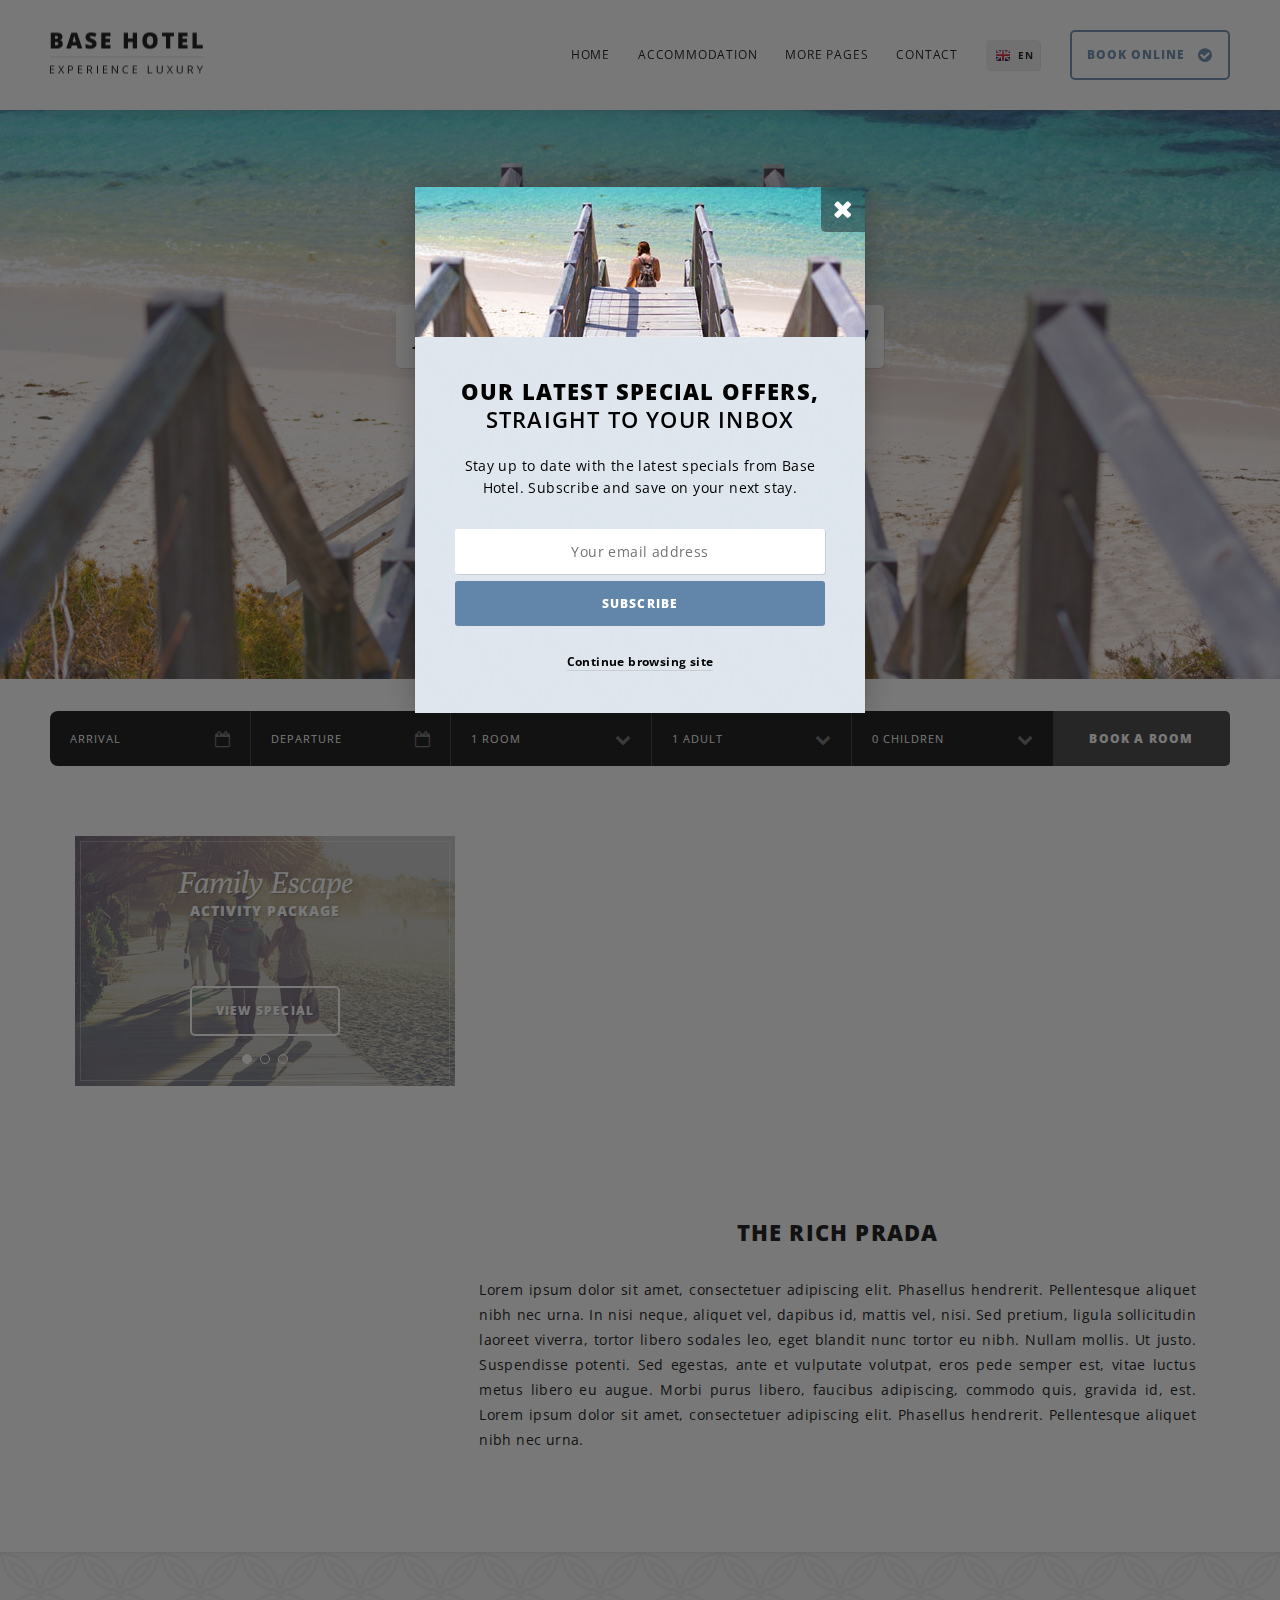
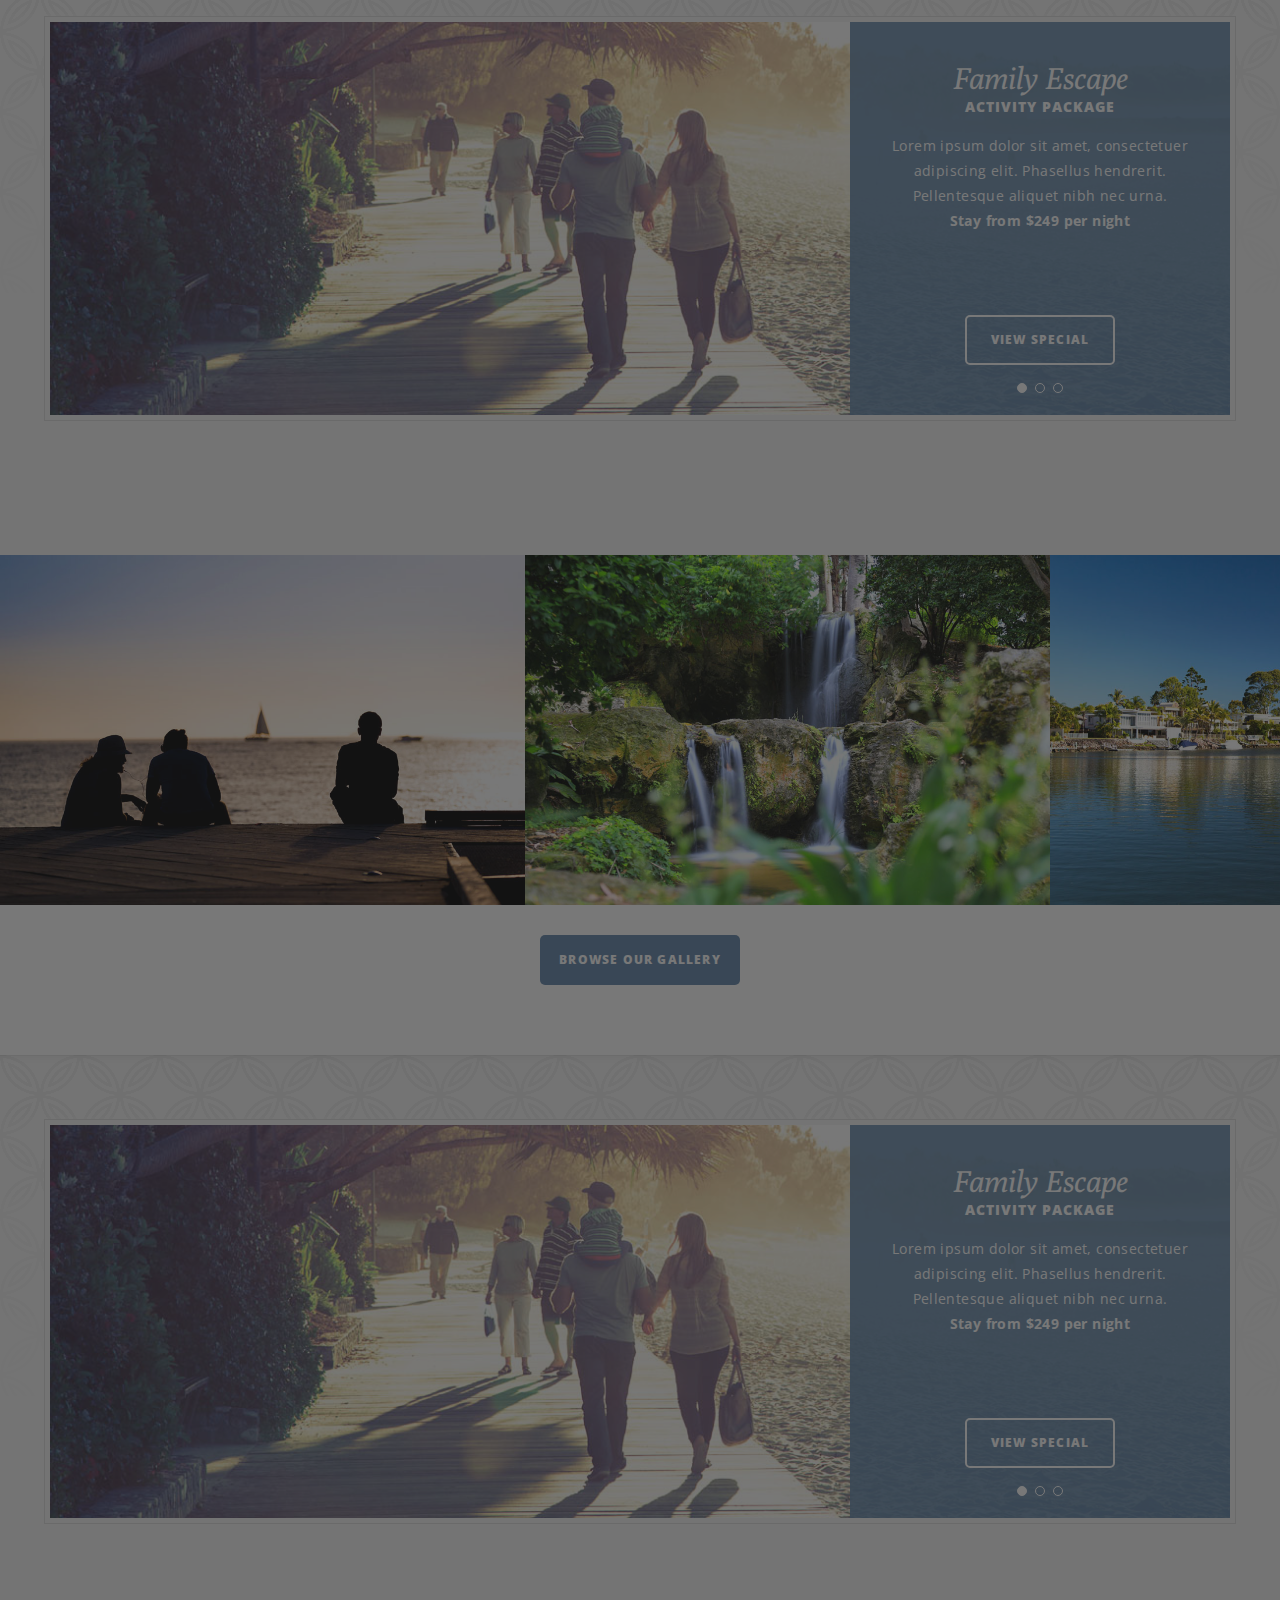
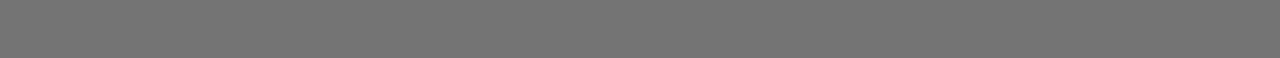
==== index.html @ bb02d892 "template landing page richprada" ====
<!DOCTYPE HTML>
<!-- Base Hotel: HTML Template by Klaye Morrison (http://klayemorrison.com) -->
<html>

<!-- Mirrored from klayemorrison.com/themes/base/ by HTTrack Website Copier/3.x [XR&CO'2014], Thu, 25 Jan 2018 03:05:11 GMT -->
<head>
<meta charset="utf-8">
<meta name="viewport" content="width=device-width, initial-scale=1">
<title>Base Hotel - Experience Luxury - HTML Website Template</title>
<link rel="stylesheet" href="system/css/global.css">
<link class="colour" rel="stylesheet" href="system/css/colour-blue.css">
<link class="pattern" rel="stylesheet" href="system/css/pattern-china.css">
<link class="layout" rel="stylesheet" href="system/css/layout-full.css">
<link class="background" rel="stylesheet" href="system/css/backgrounds.css">
<link rel="stylesheet" href="maxcdn.bootstrapcdn.com/font-awesome/4.3.0/css/font-awesome.min.css">
<script src="system/js/plugins.js"></script>
<script src="system/js/global.js"></script>
<link rel="stylesheet" href="preview/css/styler.css">
<script src="preview/js/styler.js"></script>

<!-- Tambahan -->
<link rel="stylesheet" href="system/css/tambahan.css">
<script src="system/js/tambahan.js"></script>
<!-- <script>
(function(i,s,o,g,r,a,m){i['GoogleAnalyticsObject']=r;i[r]=i[r]||function(){
(i[r].q=i[r].q||[]).push(arguments)},i[r].l=1*new Date();a=s.createElement(o),
m=s.getElementsByTagName(o)[0];a.async=1;a.src=g;m.parentNode.insertBefore(a,m)
})(window,document,'script','../../../www.google-analytics.com/analytics.js','ga');
ga('create', 'UA-60258890-1', 'auto');
ga('send', 'pageview');
</script> -->
<link rel="shortcut icon" href="http://klayemorrison.com/system/images/favicon.ico" />
<!-- <link rel="canonical" href="index.html" />
 --></head>
<body class="fullwidth">
<!-- Navigation | START -->
<div id="nav">
    <div class="centre">
        <a href="index-2.html" class="logo"><img alt="" src="system/images/logo.png" /></a>
        <nav>
            <ul>
            	<li class="mobile"><a href="contact.html" class="navbook">Book Online</a></li>
                <li><a href="index-2.html">Home</a>
                	<ul>
                    	<li><a href="index-2.html">Home 1 &nbsp;(Default)</a></li>
                        <li><a href="index2.html">Home 2 &nbsp;(Full Screen)</a></li>
                        <li><a href="index3.html">Home 3 &nbsp;(Colourful)</a></li>
                        <li><a href="single.html">Single Page</a></li>
                    </ul>
                </li>
                <li><a href="accommodation.html">Accommodation</a>
                	<ul>
                    	<li><a href="accommodation.html">Accommodation List 1</a></li>
                        <li><a href="accommodation2.html">Accommodation List 2</a></li>
                        <li><a href="room.html">Room Detail 1</a></li>
                        <li><a href="room2.html">Room Detail 2</a></li>
                    </ul>
                </li>
                <li><a href="about.html">More Pages</a>
                	<ul>
                    	<li><a href="about.html">About Hotel</a></li>
                        <li><a href="restaurant.html">Restaurant</a></li>
                        <li><a href="specials.html">Special Offers</a></li>
                        <li><a href="gallery.html">Photo Gallery</a></li>
                        <li><a href="location.html">Location</a></li>
                        <li><a href="blog.html">Our Blog <i class="fa fa-chevron-right"></i></a>
                        	<ul>
                                <li><a href="blog.html">Blog Overview</a></li>
                                <li><a href="blog-post.html">Blog Post</a></li>
                            </ul>
                        </li>
                        <li><a href="guest-book.html">Guest Book</a></li>
                        <li><a href="faqs.html">FAQs</a></li>
                        <li><a class="promopopup">Promo Popup</a></li>
                    </ul>
                </li>
                <li><a href="contact.html">Contact</a></li>
            </ul>
            <a id="pull"><i class="fa fa-bars"></i></a>
        </nav>
        <!-- Languages | START -->
        <div id="language">
        	<ul>
            	<li class="en"><a>EN</a></li>
                <li class="cn"><a href="#">CN</a></li>
                <li class="fr"><a href="#">FR</a></li>
                <li class="de"><a href="#">DE</a></li>
                <li class="it"><a href="#">IT</a></li>
            </ul>
        </div>
        <!-- Languages | END -->
        <a href="contact.html" class="book"><span data-hover="Book Online">Book Online</span> <i class="fa fa-check-circle"></i></a>
        <div class="shadow"></div>
    </div>
</div>
<!-- Navigation | END -->
<div id="container">
	<!-- Header | START -->
	<header>
    	<!-- Featured Slider | START -->
        <div id="featured">
        	<div class="slider">
            	<div class="item">
                    <div class="details">
                        <div class="title"><span>Absolute Waterfront Luxury</span></div>
                        <div class="buttoncontainer"><a href="about.html" class="button"><span data-hover="Explore The Hotel">Explore The Hotel</span></a></div>
                    </div>
                    <img alt="" src="preview/images/hero-location.jpg" width="1800" height="800" />
                </div>
            	<div class="item">
                    <div class="details">
                        <div class="title"><span>Modern Rooms & Spacious Suites</span></div>
                        <div class="buttoncontainer"><a href="accommodation.html" class="button"><span data-hover="See Accommodation">See Accommodation</span></a></div>
                    </div>
                    <img alt="" src="preview/images/hero-accommodation.jpg" width="1800" height="800" />
                </div>
                <div class="item">
                    <div class="details">
                        <div class="title"><span>A Gourmet Dining Experience</span></div>
                        <div class="buttoncontainer"><a href="restaurant.html" class="button"><span data-hover="Read The Menu">Read The Menu</span></a></div>
                    </div>
                    <img alt="" src="preview/images/hero-restaurant.jpg" width="1800" height="800" />
                </div>
            </div>
            <div class="centre">
            	<div class="nav">
                    <a class="prev"><i class="fa fa-chevron-left"></i></a>
                    <a class="next"><i class="fa fa-chevron-right"></i></a>
                </div>
            </div>
        </div>
        <!-- Featured Slider | END -->
        <!-- Check Rates Banner | START -->
        <div id="check" class="check2">
        	<div class="centre">
            	<form action="http://klayemorrison.com/themes/base/contact.php" method="post">
                	<div class="field calendar"><input name="arrival" type="text" placeholder="Arrival" id="arrival" readonly /><i class="fa fa-calendar-o"></i></div>
                    <div class="field calendar"><input name="departure" type="text" placeholder="Departure" id="departure" readonly /><i class="fa fa-calendar-o"></i></div>
                    <div class="field select">
                        <select name="rooms">
                            <option value="1 Room">1 Room</option>
                            <option value="2 Rooms">2 Rooms</option>
                            <option value="3 Rooms">3 Rooms</option>
                        </select>
                        <i class="fa fa-chevron-down"></i>
                    </div>
                    <div class="field select">
                        <select name="adults">
                            <option value="1 Adult">1 Adult</option>
                            <option value="2 Adults">2 Adults</option>
                            <option value="3 Adults">3 Adults</option>
                            <option value="4 Adults">4 Adults</option>
                            <option value="5 Adults">5 Adults</option>
                        </select>
                        <i class="fa fa-chevron-down"></i>
                    </div>
                    <div class="field select">
                        <select name="children">
                        	<option value="0 Children">0 Children</option>
                            <option value="1 Child">1 Child</option>
                            <option value="2 Children">2 Children</option>
                            <option value="3 Children">3 Children</option>
                            <option value="4 Children">4 Children</option>
                        </select>
                        <i class="fa fa-chevron-down"></i>
                    </div>
                    <button><span data-hover="Book a Room">Book a Room</span></button>
                </form>
            </div>
        </div>
        <!-- Check Rates Banner | END -->
    </header>
    <!-- Header | END -->
    <!-- Content | START -->
    <main>
      <div class="centre col col-1">
        <aside>
          <div id="specials" class="list">
            <div class="slider">

              <div class="item">
                <img alt="" src="preview/images/special-dine-380.jpg" width="380" height="250" />
                <div class="details">
                  <a href="specials.html">
                    <div class="title">Family Escape<br />
                      <span>Activity Package</span></div>
                      <p>Lorem ipsum dolor sit amet, consectetuer adipiscing elit. Phasellus hendrerit. Pellentesque aliquet nibh nec urna.<br />
                        <strong>Stay from $249 per night</strong></p>
                        <div class="button"><span data-hover="View Special">View Special</span></div>
                      </a>
                    </div>
                  </div>


                  <div class="item">
                    <img alt="" src="preview/images/special-spa-380.jpg" width="380" height="250" />
                    <div class="details">
                      <a href="specials.html">
                        <div class="title">Rustic Charm<br />
                          <span>Restaurant Package</span></div>
                          <p>Lorem ipsum dolor sit amet, consectetuer adipiscing elit. Phasellus hendrerit. Pellentesque aliquet nibh nec urna.<br />
                            <strong>Stay from $249 per night</strong></p>
                            <div class="button"><span data-hover="View Special">View Special</span></div>
                          </a>
                        </div>
                      </div>

                    </div>
                    <div class="nav"></div>
                  </div>
                </aside>
              </div>

              <div class="centre col col-2">
                <h1><strong>THE RICH PRADA</strong></h1>
                <p style="text-align:justify;">Lorem ipsum dolor sit amet, consectetuer adipiscing elit. Phasellus hendrerit. Pellentesque aliquet nibh nec urna. In nisi neque, aliquet vel, dapibus id, mattis vel, nisi. Sed pretium, ligula sollicitudin laoreet viverra, tortor libero sodales leo, eget blandit nunc tortor eu nibh. Nullam mollis. Ut justo. Suspendisse potenti. Sed egestas, ante et vulputate volutpat, eros pede semper est, vitae luctus metus libero eu augue. Morbi purus libero, faucibus adipiscing, commodo quis, gravida id, est. Lorem ipsum dolor sit amet, consectetuer adipiscing elit. Phasellus hendrerit. Pellentesque aliquet nibh nec urna.</p>
              </div>

            </main>
            <div class="clearfix"></div>

            <div id="extras">
            	<div class="centre">
                    <div id="specials" class="list">
                        <div class="back">
                            <div class="slider">

                            	<div class="item">
                                	<img alt="" src="preview/images/special-dine-1200.jpg" width="1200" height="400" />
                                    <div class="details">
                                        <a href="specials.html">
                                            <div class="title">Family Escape<br />
                                            <span>Activity Package</span></div>
                                            <p>Lorem ipsum dolor sit amet, consectetuer adipiscing elit. Phasellus hendrerit. Pellentesque aliquet nibh nec urna.<br />
                                            <strong>Stay from $249 per night</strong></p>
                                            <div class="button"><span data-hover="View Special">View Special</span></div>
                                        </a>
                                    </div>
                                </div>

                            	<div class="item">
                                	<img alt="" src="preview/images/special-dine-12001.jpg" width="1200" height="400" />
                                    <div class="details">
                                        <a href="specials.html">
                                            <div class="title">Family Escapes<br />
                                            <span>Activity Package</span></div>
                                            <p>Lorem ipsum dolor sit amet, consectetuer adipiscing elit. Phasellus hendrerit. Pellentesque aliquet nibh nec urna.<br />
                                            <strong>Stay from $249 per night</strong></p>
                                            <div class="button"><span data-hover="View Special">View Special</span></div>
                                        </a>
                                    </div>
                                </div>

                                <div class="item">
                                	<img alt="" src="preview/images/special-spa-1200.jpg" width="1200" height="400" />
                                    <div class="details">
                                        <a href="specials.html">
                                            <div class="title">Rustic Charm<br />
                                            <span>Restaurant Package</span></div>
                                            <p>Lorem ipsum dolor sit amet, consectetuer adipiscing elit. Phasellus hendrerit. Pellentesque aliquet nibh nec urna.<br />
                                            <strong>Stay from $249 per night</strong></p>
                                            <div class="button"><span data-hover="View Special">View Special</span></div>
                                        </a>
                                    </div>
                                </div>

                            </div>
                        </div>
                        <div class="nav"></div>
                    </div>
                </div>
            </div>
    <!-- Content | END -->
    <!-- Gallery Slider | START -->
    <div id="galleryslider">
    	<div class="slidecontainer">
            <div class="slider"></div>
            <div class="centre">
                <div class="nav">
                    <a class="prev"><i class="fa fa-chevron-left"></i></a>
                    <a class="next"><i class="fa fa-chevron-right"></i></a>
                </div>
            </div>
        </div>
        <a href="gallery.html" class="button"><span data-hover="Browse Our Gallery">Browse Our Gallery</span></a>
    </div>
    <!-- Gallery Slider | END -->
    <!-- Sitewide Extras | START -->
    <div id="extras">
    	<div class="centre ">
            <!-- List Items (Specials Slider) | START -->
            <div id="specials" class="list">
                <div class="back">
                    <div class="slider">
                    	<div class="item">
                        	<img alt="" src="preview/images/special-dine-1200.jpg" width="1200" height="400" />
                            <div class="details">
                                <a href="specials.html">
                                    <div class="title">Family Escape<br />
                                    <span>Activity Package</span></div>
                                    <p>Lorem ipsum dolor sit amet, consectetuer adipiscing elit. Phasellus hendrerit. Pellentesque aliquet nibh nec urna.<br />
                                    <strong>Stay from $249 per night</strong></p>
                                    <div class="button"><span data-hover="View Special">View Special</span></div>
                                </a>
                            </div>
                        </div>
                        <div class="item">
                        	<img alt="" src="preview/images/special-spa-1200.jpg" width="1200" height="400" />
                            <div class="details">
                                <a href="specials.html">
                                    <div class="title">Rustic Charm<br />
                                    <span>Restaurant Package</span></div>
                                    <p>Lorem ipsum dolor sit amet, consectetuer adipiscing elit. Phasellus hendrerit. Pellentesque aliquet nibh nec urna.<br />
                                    <strong>Stay from $249 per night</strong></p>
                                    <div class="button"><span data-hover="View Special">View Special</span></div>
                                </a>
                            </div>
                        </div>
                        <div class="item">
                        	<img alt="" src="preview/images/special-spa-1200.jpg" width="1200" height="400" />
                            <div class="details">
                                <a href="specials.html">
                                    <div class="title">Rustic Charm<br />
                                    <span>Restaurant Package</span></div>
                                    <p>Lorem ipsum dolor sit amet, consectetuer adipiscing elit. Phasellus hendrerit. Pellentesque aliquet nibh nec urna.<br />
                                    <strong>Stay from $249 per night</strong></p>
                                    <div class="button"><span data-hover="View Special">View Special</span></div>
                                </a>
                            </div>
                        </div>
                    </div>
                </div>
                <div class="nav"></div>
            </div>
            <!-- List Items (Specials Slider) | END -->
        </div>
    </div>
    <!-- Sitewide Extras | END -->
</div>

<!-- Promo Popup | START -->
<div id="pop">
	<img alt="" src="preview/images/popup.jpg" width="400" height="150" />
    <div class="container">
        <p class="title"><strong>Our latest special offers,</strong><br />
        straight to your inbox</p>
        <p>Stay up to date with the latest specials from Base Hotel. Subscribe and save on your next stay.</p>
        <form>
            <input name="email" type="text" placeholder="Your email address" />
            <button><span data-hover="Subscribe">Subscribe</span></button>
        </form>
        <p class="close closepop"><a>Continue browsing site</a></p>
        <i class="fa fa-close closepop"></i>
    </div>
</div>
<!-- Promo Popup | END -->

</body>

<!-- Mirrored from klayemorrison.com/themes/base/ by HTTrack Website Copier/3.x [XR&CO'2014], Thu, 25 Jan 2018 03:06:02 GMT -->
</html>
---- system/css/global.css ----
/*
Base Hotel: HTML Template by Klaye Morrison (http://klayemorrison.com)

- If you prefer multiple line CSS, no worries - just use a formatter like http://cssbeautify.com.
- Hover states are declared with '.hover' - Only non-touch browsers have the '.hover' class applied, so touch devices don't apply hover states.
- Colours, patterns, layouts and backgrounds are declared in separate style sheets. Please read the documentation for help.

[Style Index]

1.0 ----- Navigation
	1.1 - Drop Downs
	1.2 - Languages
	1.3 - Book Button
	1.4 - Fixed Navigation
2.0 ----- Global Styling & Interface
	2.1 - Header
	2.2 - Slideshow
	2.3 - Buttons
	2.4 - List Items (Rooms & Specials)
	2.5 - Check Rates Banner
	2.6 - Select Boxes
	2.7 - Date Picker
3.0 ----- Content
	3.1 - USP Boxes
	3.2 - Feature List
	3.3 - Pagination
4.0 ----- Home
	4.1 - Featured Slider
	4.2 - Home 2
	4.3 - Home 3
	4.4 - Gallery Slider
5.0 ----- Accommodation
	5.1 - List Items (Rooms)
	5.2 - Video
	5.3 - Room Detail
6.0 ----- Specials
	6.1 - List Items (Specials Slider)
	6.2 - Specials Page
7.0 ----- About Hotel
	7.1 - Stats
	7.2 - Instagram
8.0 ----- Location
9.0 ----- Restaurant Menu
10.0 ----- Photo Gallery
	10.1 - Colorbox
11.0 ----- Blog
	11.1 - Post List
	11.2 - Comments
	11.3 - Sidebar
12.0 ----- Guest Book
	12.1 - Testimonials
	12.2 - Testimonials Cover
13.0 ----- FAQs
14.0 ----- Contact
15.0 ----- Sitemap
16.0 ----- Sidebar
	16.1 - Reservations Form
	16.2 - Search
	16.3 - List Items (Specials Slider)
17.0 ----- Sitewide Extras
	17.1 - Footer Testimonials
	17.2 - Recent Blog Posts
18.0 ----- Promo Popup
19.0 ----- Footer
	19.1 - Subscribe / Social
	19.2 - Contact Details
	19.3 - Footer Links
20.0 ----- Single Page
21.0 ----- Transitions
22.0 ----- Responsive

*/

@import url(http://fonts.googleapis.com/css?family=Open+Sans:400,400italic,600,700,800|Poly:400,400italic);

* { margin:0; padding:0; text-decoration:none; list-style:none; outline:none; }
html, body { width:100%; height:100%; }
#container { padding-top:110px; position:relative; background:#FFF; }
.centre { max-width:1200px; margin:auto; padding:0 50px; position:relative; }
a img { border:none; }

/******************** 1.0 - Navigation ********************/

#nav { width:100%; height:110px; position:fixed; background:#FFF; box-shadow:0 0 1px rgba(0,0,0,.2),0 0 15px rgba(0,0,0,.15); z-index:100; -webkit-transform:translateZ(0); }
#nav .centre { height:100%; }
#nav .logo { position:absolute; top:50%; left:50px; transform:translate(0,-50%); -webkit-transform:translate(0,-50%); -ms-transform:translate(0,-50%); }
#nav nav { position:absolute; top:50%; right:308px; margin-top:-20px; }
#nav nav li { float:left; position:relative; }
#nav nav li.mobile { display:none; }
#nav nav li a { height:40px; padding:0 14px; font:12px/40px 'Open Sans', sans-serif; color:#000; letter-spacing:.8px; text-transform:uppercase; display:block; position:relative; }
#nav nav li a:after { content:""; width:calc(100% - 24px); height:2px; position:absolute; bottom:7px; left:12px; }
#nav nav li.active a { font-weight:800; opacity:1; }
#pull { width:25px; font-size:25px; position:absolute; top:7px; right:236px; display:none; cursor:pointer; }
.hover #nav .logo:hover { opacity:.5; }
.hover #nav nav li:hover a:after { background:rgba(0,0,0,.1); }

/* 1.1 - Drop Downs */

#nav nav li ul { position:absolute; border-radius:5px; box-shadow:1px 1px 0 rgba(0,0,0,.1); display:none; }
#nav nav li ul li { float:none; }
#nav nav li ul li a { min-width:150px; height:44px; padding:0 14px; font-size:12px; line-height:44px; color:#FFF; font-weight:600 !important; white-space:nowrap; text-transform:none; background:#555; border-bottom:1px solid #424242; cursor:pointer; }
#nav nav li ul li a i { font-size:11px; position:absolute; top:50%; right:12px; margin-top:-5px; color:rgba(255,255,255,.2); }
#nav nav li ul li:last-of-type a { border:none; }
#nav nav li ul li a:after { display:none; }
#nav nav li ul li ul { top:0; left:100%; }
#nav nav li ul li ul li a { background:#484848; border-bottom:1px solid #383838 !important; }
#nav nav li ul li ul li:last-of-type a { border:none !important; }
#nav nav li ul li.active a, .hover #nav nav li ul li:hover a { background:#484848; }
#nav nav li ul li ul li.active a { background:#404040 !important; }
.hover #nav nav li ul li ul li a:hover { background:#404040; }

/* 1.2 - Languages */

#language { max-height:30px; margin-top:-15px; position:absolute; top:50%; right:240px; border-radius:4px; box-shadow:1px 1px 0 rgba(0,0,0,.12); overflow:hidden; }
#language li a { width:22px; height:20px; padding:10px 0 0 32px; font:bold 10px/10px 'Open Sans', sans-serif; color:#000; letter-spacing:1px; display:block; background:#EEE; border-top:1px solid #D5D5D5; }
#language li:first-child a { background:#EEE !important; border:none; box-shadow:1px 1px 0 rgba(0,0,0,.12); cursor:default; }
#language li a:before { content:""; width:14px; height:11px; position:absolute; left:10px; }
#language li.en a:before { background:url(../images/flag-en.png); }
#language li.cn a:before { background:url(../images/flag-cn.png); }
#language li.fr a:before { background:url(../images/flag-fr.png); }
#language li.de a:before { background:url(../images/flag-de.png); }
#language li.it a:before { background:url(../images/flag-it.png); }
#language.langdrop { max-height:200px !important; }
#language:hover { max-height:200px; }
.hover #language li a:hover { background:#DDD; }

/* 1.3 - Book Button */

#nav .book { width:160px; height:50px; font:800 12px/46px 'Open Sans', sans-serif; letter-spacing:1px; text-transform:uppercase; display:block; border-radius:5px; box-sizing:border-box; position:absolute; top:50%; right:50px; margin-top:-25px; overflow:hidden; border:2px solid }
#nav .book span { width:100%; text-indent:15px; position:relative; display:inline-block; }
#nav .book span:before { color:#FFF; position:absolute; left:0; top:100%; content:attr(data-hover); }
#nav .book i { font-size:16px; position:absolute; top:15px; right:15px; }
.hover #nav .book:hover span { transform:translateY(-100%); -webkit-transform:translateY(-100%); -ms-transform:translateY(-100%); }
.hover #nav .book:hover i { color:#FFF; }

/* 1.4 - Fixed Navigation */

#container.scroll { padding-top:80px; }
#nav.scroll { height:80px; }

/******************** 2.0 - Global Styling & Interface ********************/

.ui-tooltip { height:30px; padding:0 10px; font:bold 12px/30px 'Open Sans'; color:#333; letter-spacing:.2px; box-shadow:1px 1px 0 rgba(0,0,0,.15); background:#FFF; position:absolute; z-index:999999; border-radius:4px; }

/* 2.1 - Header */

#header { width:100%; background:url(../images/header.jpg) top center; background-size:100%; position:relative; }
#header:before { content:""; width:100%; height:100%; position:absolute; top:0; opacity:.9; }
#header .h1 { width:100%; padding:57px 0 122px; text-align:center; position:relative; }
#header h1 { font:italic 40px/45px 'Poly', georgia; color:#FFF; display:inline-block; }
#header .h1 span { padding:0 50px 7px; display:block; }
#header .h1 .tagline { padding:10px 50px 0; font:800 12px/18px 'Open Sans', sans-serif; letter-spacing:1.5px; text-transform:uppercase; border-top:1px solid rgba(255,255,255,.25); }

/* 2.2 - Slideshow */

#slideshow { margin:0 0 62px; position:relative; }
#slideshow:before { content:""; width:calc(100% + 10px); height:calc(100% + 10px); background:#FFF; border:1px solid #E5E5E5; position:absolute; top:-6px; left:-6px; }
#slideshow .caroufredsel_wrapper { background:#666; }
#slideshow .item { position:relative; }
#slideshow .item span { padding:8px 12px 10px; font:bold 12px/16px 'Open Sans', sans-serif; color:#FFF; letter-spacing:.7px; background:rgba(40,40,40,.8); border-radius:5px; position:absolute; bottom:20px; left:20px; }
#slideshow img { width:100%; height:auto; display:block; position:relative; }
#slideshow .nav { height:40px; width:65px; background:#FFF; border-radius:5px; box-shadow:1px 1px 0 rgba(0,0,0,.1); position:absolute; bottom:40px; right:50px; opacity:0; z-index:2; }
#slideshow .nav a { width:50%; height:100%; font-size:15px; line-height:40px; color:#000; text-align:center; float:left; display:block; cursor:pointer; opacity:.4; }
#content #slideshow { margin:33px 0 38px; }
.hover #slideshow:hover .nav { opacity:1; bottom:50px; }
.hover #slideshow .nav a:hover { opacity:1; }

/* 2.3 - Buttons */

.button, form button { height:50px; padding:0 25px; font:800 12px/50px 'Open Sans', sans-serif; color:#FFF; letter-spacing:1.2px; text-align:center; text-transform:uppercase; display:inline-block; border-radius:5px; overflow:hidden; }
.button span, form button span { position:relative; display:inline-block; }
.button span:before, form button span:before { position:absolute; top:100%; content:attr(data-hover); }
form button { padding:0; cursor:pointer; border:none; }
.hover .button:hover, .hover form button:hover { background:#000; }
.hover .button:hover span, .hover form button:hover span { transform:translateY(-100%); -webkit-transform:translateY(-100%); -ms-transform:translateY(-100%); }

/* 2.4 - List Items (Rooms & Specials) */

.list { margin-bottom:70px; position:relative; }
.list .item { position:relative; }
.list .item a { width:100%; height:100%; padding:40px; color:#FFF; display:block; position:absolute; top:0; left:0; box-sizing:border-box; }
.list .item .details { width:380px; height:100%; font:14px/25px 'Open Sans', sans-serif; text-align:center; letter-spacing:.4px; position:absolute; top:0; right:0; z-index:1; }
.list .item .details * { position:relative; z-index:1; }
.list .item .details .title { margin-bottom:15px; font:bold 25px/30px 'Open Sans', sans-serif; text-transform:none; letter-spacing:0; }
.list .item .details .title span { margin-top:2px; font:bold 14px/22px 'Open Sans', sans-serif; letter-spacing:1px; text-transform:uppercase; display:block; }
.list .item .details:before { content:""; width:100%; height:100%; position:absolute; top:0; right:0; opacity:.9; }
.list .item .details .button { width:150px; padding:0; box-sizing:border-box; position:absolute; bottom:50px; left:50%; margin-left:-75px; }
.list .item img { width:100%; height:auto; display:block; position:relative; }
.hover .list .item .details:hover .button { background-color:#FFF; }
.hover .list .item .details:hover .button span, .hover #rooms.list.grid .item .container:hover .button span { transform:translateY(-100%); -webkit-transform:translateY(-100%); -ms-transform:translateY(-100%); }
.hover .list .item.listhover:hover img { transform:scale(1.04); }

/* 2.5 - Check Rates Banner */

#check { width:100%; height:55px; margin-top:-55px; position:relative; z-index:10; }
#check .centre { height:100%; padding:0; background:#000; border-radius:5px 8px 0 0; }
#check .field { width:17%; height:55px; border-right:1px solid #333; box-sizing:border-box; float:left; position:relative; }
#check .field input, #check .field select { width:100%; height:55px; font:11px/55px 'Open Sans', sans-serif; color:#FFF; text-indent:20px; text-transform:uppercase; letter-spacing:1px; border:none; background:none; cursor:pointer; position:relative; z-index:2; }
#check .field select { text-indent:15px; }
#check .field select option { color:#000; }
#check ::-webkit-input-placeholder { color:#FFF; }
#check .field i { font-size:16px; color:#666; position:absolute; margin-top:20px; right:20px; z-index:1; }
#check .field:last-of-type { border:none; }
#check .field select { display:none; }
#check button { width:15%; height:55px; line-height:55px; background:#333; border-radius:0 5px 0 0; }
.hover #check .field:hover i { color:#FFF; }
.hover #check button:hover { box-shadow:1px -1px 0 rgba(0,0,0,.1); }

/* 2.6 - Select Boxes */

.selectboxit-container { width:100%; position:relative; display:inline-block; vertical-align:top; height:100%; float:left; z-index:2; }
.selectboxit-container * { font:12px 'Open Sans', sans-serif; -webkit-touch-callout:none; -webkit-user-select:none; -khtml-user-select:none; -moz-user-select:-moz-none; -ms-user-select:none; -o-user-select:none; user-select:none; outline:none; white-space:nowrap; }
.selectboxit-container span i { display:none; }
.selectboxit-container .selectboxit { width:100% !important; height:100%; cursor:pointer; display:block; overflow:hidden; position:relative; }
.selectboxit-container span, .selectboxit-container .selectboxit-options a { height:40px; line-height:40px; display:block; }
.selectboxit-container span { height:100%; font:11px/55px 'Open Sans', sans-serif; color:#FFF; text-transform:uppercase; letter-spacing:1px; }
.selectboxit-option { border-bottom:1px solid #DDD; }
.selectboxit-option-last { border:none; }
.selectboxit-container .selectboxit:focus { outline:0; }
.selectboxit-text { text-indent:20px; }
.selectboxit-container .selectboxit-options { -moz-box-sizing:border-box; box-sizing:border-box; min-width:100% !important; *width:100% !important; margin:0; padding: 0; list-style:none; position:absolute; overflow-x:hidden; overflow-y:auto; cursor:pointer; display:none; z-index:999999; text-align:left; border:none; border-top:1px solid #E5E5E5; background:#EEE; letter-spacing:.4px; }
.selectboxit-option .selectboxit-option-anchor { padding:0 20px; }
.selectboxit-option-icon-container { float:left; }
.selectboxit-list { box-shadow:1px 1px 0 rgba(0,0,0,.12); }
.selectboxit-list > .selectboxit-focus > .selectboxit-option-anchor { background:#DDD; }

/* 2.7 - Date Picker */

.ui-datepicker { background:#EEE; width:800px !important; font:14px/20px 'Open Sans', sans-serif; float:left; display:none; z-index:999999 !important; }
.ui-datepicker * { position:relative; z-index:2; }
.ui-datepicker-group { width:50%; float:left; }
.ui-datepicker-header { position:relative; background:#333; height:55px; }
.ui-datepicker-title { font:bold 16px/53px 'Open Sans', georgia !important; color:#FFF; letter-spacing:.5px; }
.ui-datepicker-group-first .ui-datepicker-header { border-right:1px solid #222; }
.ui-datepicker .ui-datepicker-title { font-size:16px; font-weight:bold; line-height:28px; text-align:center; }
.ui-datepicker table { width:100%; margin:0; padding:15px 28px 28px 28px; }
.ui-datepicker-group-first table { border-right:1px solid #DDD; }
.ui-datepicker th { width:25px; padding:5px 5px 20px; font-size:12px; letter-spacing:1px; text-transform:uppercase; color:#666; }
.ui-datepicker td span, .ui-datepicker td a { display:block; padding:13px 5px; text-decoration:none; }
.ui-state-default, .ui-widget-content .ui-state-default, .ui-widget-header .ui-state-default { font-size:14px; background:#FFF; color:#666; text-align:center; }
.ui-state-hover, .ui-widget-content .ui-state-hover, .ui-state-focus, .ui-widget-content .ui-state-focus, .ui-widget-header .ui-state-focus, .ui-state-active, .ui-widget-content .ui-state-active, .ui-widget-header .ui-state-active { font-size:18px; color:#FFF; font-weight:bold; text-shadow:1px 1px 0 rgba(0, 0, 0, 0.2); }
.ui-widget-header .ui-state-hover { opacity:0.25; cursor:pointer; }
.ui-state-disabled, .ui-widget-content .ui-state-disabled, .ui-widget-header .ui-state-disabled { opacity:0.25; cursor:default; }
.ui-icon { text-indent:-9999px; display:block; }
.ui-datepicker .ui-datepicker-prev .ui-icon:before { content:"\f190"; width:100%; height:100%; font-size:20px; font-weight:normal; color:#FFF; text-indent:0; font-family:FontAwesome; position:absolute; top:0; left:0; }
.ui-datepicker .ui-datepicker-next .ui-icon:before { content:"\f18e"; width:100%; height:100%; font-size:20px; font-weight:normal; color:#FFF; text-indent:0; font-family:FontAwesome; position:absolute; top:0; left:0; }
.ui-datepicker .ui-datepicker-prev, .ui-datepicker .ui-datepicker-next { position:absolute; top:17px !important; }
.ui-datepicker .ui-datepicker-prev { left:15px; z-index:3; }
.ui-datepicker .ui-datepicker-next { right:30px; z-index:3; }

@media only screen and (min-width:1200px) {
.ui-datepicker { margin-top:-195px !important; margin-left:-400px !important; box-shadow:1px 1px 0 rgba(0,0,0,.12), 0 0 0 1000px rgba(30,30,30,.6); position:fixed !important; top:50% !important; left:50% !important; }
}

/******************** 3.0 - Content ********************/

main { font:14px/25px 'Open Sans', sans-serif; color:#000; letter-spacing:.4px; background:top left repeat-x; }
main .centre { padding:70px 50px; }
main .centre:after { content:""; clear:both; display:block; }
main h1, main h2 { margin-bottom:30px; font:600 22px/30px 'Open Sans', sans-serif; text-transform:uppercase; letter-spacing:1.2px; position:relative; }
main h1 strong, main h2 strong { font-weight:800; }
main h3 { margin-bottom:28px; font:700 16px/26px 'Open Sans', sans-serif; text-transform:uppercase; letter-spacing:1px; }
main p { margin:0 0 30px; }
main p.fine { font-size:12px; }
main p a, main p a i, main ul a { font-weight:bold; border-bottom:1px solid #E5E5E5; }
main p.credit { margin:-20px 0 38px; padding:7px 12px 8px; background:#EEE; border-radius:5px; display:inline-block; box-shadow:1px 1px 0 rgba(0,0,0,.12); }
main p.credit a { border-color:#DDD; }
main p.credit i { margin-right:2px; font-size:16px; position:relative; top:2px; }
main hr { margin-bottom:30px; border:1px solid #FFF; border-bottom:1px solid #E5E5E5; }
main ul { margin-bottom:30px; }
main ul li { list-style:circle; }
main ul ul { margin-left:18px; }
main table { max-width:100%; margin:35px 0; background:#F5F5F5; box-shadow:1px 1px 0 rgba(0,0,0,.12); border-radius:5px; overflow:hidden; border-collapse:collapse; position:relative; }
main table:before { content:""; width:100%; height:5px; position:absolute; top:0; left:0; z-index:1; }
main table td, main table th { padding:12px 30px; background:#F5F5F5; }
main table th { padding:22px 30px 17px; font:800 14px/20px 'Open Sans', sans-serif; letter-spacing:1.2px; text-transform:uppercase; background:#FFF; position:relative; }
main table th:before { content:""; width:100%; height:100%; position:absolute; top:0; left:0; opacity:.2; }
main table tr:nth-child(odd) td { background:#EEE; }
main blockquote { width:40%; margin:0 25px 25px -30px; font:bold 25px/30px 'Open Sans', sans-serif; float:left; }
#content { margin:0 0 -38px; }
#content .button { margin-top:5px; margin-bottom:30px; }
.fullwidth main { text-align:center; }
.fullwidth main h1 { margin-top:-8px; }
.fullwidth main table { margin-left:auto; margin-right:auto; }
.hover main p a:hover, .hover main p a:hover i, .hover main ul a:hover { color:#000; }
.hover main ul.sitemap a:hover { color:#000; }

/* 3.1 - USP Boxes */

.usp { margin:45px 0; }
.usp .box { width:100%; padding:15px 0; }
.usp .box i { width:70px; height:70px; font-size:22px; line-height:66px; text-align:center; border:2px solid; border-radius:100px; box-sizing:border-box; margin:0 30px 0 0; float:left; }
.usp .box p { margin:0; }
.usp h3 { margin-bottom:3px; font:700 16px/22px 'Open Sans', sans-serif; letter-spacing:.5px; text-transform:none; }
.usp .box:after, .usp:after { content:""; display:block; clear:both; }
.fullwidth .usp { margin:45px 0 0; }
.fullwidth .usp .box { width:33.33%; padding:0 15px; float:left; box-sizing:border-box; }
.fullwidth .usp .box:first-child { padding:0 35px 0 0; }
.fullwidth .usp .box:last-child { padding:0 0 0 35px; }
.fullwidth .usp .box i { margin:0 0 20px; float:none; }

/* 3.2 - Feature List */

#featurelist { width:100%; text-align:left; background:#EEE url(../images/fadeback.jpg); background-size:100% 100%; position:relative; box-shadow:0 1px 0 rgba(0,0,0,.07),inset 0 1px 0 0 rgba(0,0,0,0.05),inset 0 20px 10px -17px rgba(0,0,0,0.05); z-index:1; }
#featurelist .centre { z-index:1; }
#featurelist h2 { margin:-20px 0 55px; font:italic 40px/45px 'Poly', georgia; text-align:center; letter-spacing:-.3px; text-transform:none; }
#featurelist #slideshow:before { background:rgba(255,255,255,.2); border-color:rgba(0,0,0,.12); }
.featurelist { box-shadow:1px 1px 0 rgba(0,0,0,.1); border-radius:5px; overflow:hidden; }
.feature { width:100%; margin-bottom:1px; padding:40px 30px 10px; background:rgba(255,255,255,.5); border-top:1px solid rgba(255,255,255,.6); box-sizing:border-box; }
.feature:last-child { margin:0; }
.feature .thumb { margin-top:-10px; margin-bottom:20px; border-radius:60px; float:left; border:5px solid #FFF; box-sizing:border-box; box-shadow:1px 1px 0 rgba(0,0,0,.12); }
.feature .details { width:310px; padding:0 40px; line-height:20px; float:left; box-sizing:border-box; }
.feature .details h3 { margin-bottom:3px; font:800 16px/22px 'Open Sans', sans-serif; letter-spacing:1.5px; text-transform:uppercase; }
.feature .details a { padding:10px 10px 10px 0; font:800 12px/20px 'Open Sans', sans-serif; letter-spacing:1.5px; text-transform:uppercase; border:none; }
.feature .details a i { margin-right:3px; font-size:14px; position:relative; bottom:-1px; }
.feature .copy { width:calc(100% - 430px); float:left; }
.feature:after { content:""; display:block; clear:both; }
.hover .feature .details a:hover, .hover .feature .details a:hover i { color:#000; }
.hover .feature:hover { background:#FFF; }
.hover .feature:hover .thumb { transform:scale(1.2); border-radius:5px; border:none; box-shadow:none; }

/* 3.3 - Pagination */

.pagination { margin:20px 0 -10px; background:#EEE; border-radius:5px; box-shadow:1px 1px 0 rgba(0,0,0,.12); display:inline-block; }
.pagination:after { content:""; display:block; clear:both; }
.pagination li { font-weight:800; font-size:12px; color:#BBB; float:left; border-right:1px solid #D5D5D5; list-style:none; }
.pagination li:last-child { margin:0; border:none; }
.pagination li a { padding:10px 17px; display:block; }
.pagination li span { padding:10px 17px; display:block; }
.hover .pagination li a:hover { color:#000; }

/******************** 4.0 - Home ********************/

/* 4.1 - Featured Slider */

#featured { width:100%; position:relative; background:#999; }
#featured .item { float:left; position:relative; }
#featured .item .details { width:100%; text-align:center; position:absolute; top:50%; margin-top:-82px; }
#featured .item .title { margin-bottom:22px; display:block; }
#featured .item .title span { padding:5px 17px 10px; font:italic 40px/45px 'Poly', georgia; letter-spacing:-.5px; background:rgba(255,255,255,.85); box-shadow:1px 1px 0 rgba(0,0,0,.1); border-radius:5px; }
#featured .item .button { display:inline-block; box-shadow:1px 1px 0 rgba(0,0,0,.2); }
#featured .item img { width:100%; height:auto; min-height:275px; display:block; }
#featured .nav { height:40px; width:65px; background:#FFF; border-radius:5px; box-shadow:1px 1px 0 rgba(0,0,0,.1); position:absolute; bottom:95px; right:50px; opacity:0; z-index:2; }
#featured .nav a { width:50%; height:100%; font-size:15px; line-height:40px; color:#000; text-align:center; float:left; display:block; cursor:pointer; opacity:.4; }
.hover #featured:hover .nav { opacity:1; bottom:105px; }
.hover #featured .nav a:hover { opacity:1; }

/* 4.2 - Home 2 */

.home2 #container { padding:0; }
.home2 #nav { background:none; box-shadow:none; }
.home2 #language li:first-child a { background:rgba(255,255,255,.3) !important; }
.home2 header { height:100%; }
.home2 header:before { content:""; width:100%; height:200px; background:linear-gradient(to bottom, rgba(255,255,255,1) 0%,rgba(255,255,255,0) 100%); position:absolute; top:0; left:0; z-index:50; }
.home2 #featured, .home2 #featured .caroufredsel_wrapper, .home2 #featured .slider, .home2 #featured .item { height:100% !important; }
.home2 #featured .item { background-position:center; background-size:cover; }
.home2 #featured .item .details { margin-top:-55px; }
.home2 #check { margin:0; position:absolute; bottom:0; }
.home2 #nav.scroll { background:#FFF; box-shadow:0 0 1px rgba(0,0,0,.2),0 0 15px rgba(0,0,0,.15); }
.home2 #nav.scroll #language li:first-child a { background:#EEE !important; }

/* 4.3 - Home 3 */

.home3 main { color:#FFF; }
.home3 main p { color:rgba(255,255,255,.7); }
.home3 .usp .box i { color:rgba(0,0,0,.35); border-color:rgba(0,0,0,.35); }
.home3 #galleryslider .button { background:rgba(0,0,0,.35); color:#FFF; }
.home3 #galleryslider .button span:before { color:#000; }
.hover .home3 #galleryslider .button:hover { background:#FFF; }

/* 4.4 - Gallery Slider */

#galleryslider { padding-bottom:150px; position:relative; }
#galleryslider .caroufredsel_wrapper { background:#EEE; }
#galleryslider .slider { width:999999px; height:450px; }
#galleryslider img { width:auto; height:450px; float:left; display:block; }
#galleryslider .nav { height:40px; width:65px; background:#FFF; border-radius:5px; box-shadow:1px 1px 0 rgba(0,0,0,.1); position:absolute; bottom:40px; right:50px; opacity:0; z-index:1; }
#galleryslider .nav a { width:50%; height:100%; font-size:15px; line-height:40px; color:#000; text-align:center; float:left; display:block; cursor:pointer; opacity:.4; }
#galleryslider .button { width:200px; margin-left:-100px; padding:0; position:absolute; bottom:70px; left:50%; }
.hover #galleryslider .nav a:hover { opacity:1; }
.hover #galleryslider .slidecontainer:hover .nav { opacity:1; bottom:50px; }

/******************** 5.0 - Accommodation ********************/

/* 5.1 - List Items (Rooms) */

#rooms.list { margin:0 0 62px; }
#rooms.list .item { margin-bottom:30px; }
#rooms.list .item:before { content:""; width:calc(100% + 10px); height:calc(100% + 10px); border:1px solid #E5E5E5; background:#FFF; position:absolute; top:-6px; left:-6px; }
#rooms.list .item a { color:#000; }
#rooms.list .item .details:before { background:#EEE; }
#rooms.list .item .imgcontainer { width:100%; height:100%; position:relative; overflow:hidden; }
#rooms.list.grid { margin:0 -15px 32px; }
#rooms.list.grid .item { width:33.33%; padding:0 15px; float:left; position:relative; box-sizing:border-box; }
#rooms.list.grid .item a { padding:13px 30px; }
#rooms.list.grid .item .container { width:100%; height:100%; position:relative; }
#rooms.list.grid .item img { cursor:pointer; }
#rooms.list.grid .item .details { width:100%; height:80px; top:auto; bottom:0; overflow:hidden; }
#rooms.list.grid .item .details .title span { margin-top:0; font-size:12px; opacity:.5; }
#rooms.list.grid .item .details p { opacity:0; }
#rooms.list.grid .item .details .button { bottom:20px; opacity:0; }
#rooms.list.grid:after { content:""; display:block; clear:both; }
#rooms.list.grid .item:before { display:none; }
#rooms.list.grid .item .container:before { content:""; width:calc(100% + 10px); height:calc(100% + 10px); border:1px solid #E5E5E5; background:#FFF; position:absolute; top:-6px; left:-6px; }
.hover #rooms.list .item .details:hover .button { background-color:#000; }
.hover #rooms.list.grid .item .container:hover .details { height:100%; }
.hover #rooms.list.grid .item .container:hover .details a { padding:30px; }
.hover #rooms.list.grid .item .container:hover .details .title span { margin-top:2px; font-size:14px; opacity:1; }
.hover #rooms.list.grid .item .container:hover .details p { opacity:1; }
.hover #rooms.list.grid .item .container:hover img { transform:scale(1.1); }
.hover #rooms.list.grid .item .container:hover .button { bottom:40px; opacity:1; }

/* 5.2 - Video */

#video { margin-top:70px; position:relative; }
.embed-container { position:relative; padding-bottom:56.25%; height:0; max-width:100%; height:auto; }
.embed-container iframe, .embed-container object, .embed-container embed { position:absolute; top:0; left:0; width:100%; height:100%; border:none; }
.embed-container:before { content:""; width:calc(100% + 10px); height:calc(100% + 10px); border:1px solid #E5E5E5; position:absolute; top:-6px; left:-6px; }

/* 5.3 - Room Detail */

#left { width:calc(100% - 430px); float:left; }
.tags { margin:40px 0 30px; }
.tags:after { content:""; clear:both; display:block; }
.tags li { margin:0 7px 10px 0; padding:12px 13px; font:bold 12px/16px 'Open Sans', sans-serif; letter-spacing:.2px; border-radius:4px; background:#EEE; box-shadow:1px 1px 0 rgba(0,0,0,.12); display:inline-block; list-style:none; }
.floorplan { margin:60px 0 40px; }
.floorplan img { width:100%; height:auto; display:block; }

/******************** 6.0 - Specials ********************/

/* 6.1 - List Items (Specials Slider) */

#specials.list .back { position:relative; }
#specials.list .back:before { content:""; width:calc(100% + 10px); height:calc(100% + 10px); background:#F5F5F5; border:1px solid #DDD; position:absolute; top:-6px; left:-6px; }
#specials.list .item .details .title { font:italic 30px/32px 'Poly', georgia; }
#specials.list .item .details .title span { font-weight:800; }
#specials.list .item .details .button { line-height:46px; border:2px solid #FFF; background:none; }
#specials.list .nav { width:100px; margin-right:140px; text-align:center; position:absolute; bottom:0; right:0; z-index:2; }
#specials.list .nav a { width:18px; height:32px; padding-top:10px; display:inline-block; }
#specials.list .nav a span { width:8px; height:8px; border:1px solid #FFF; border-radius:100px; cursor:pointer; display:inline-block; text-indent:-999999px !important; }
#specials.list .nav a.selected span { background:#FFF !important; }
.hover #specials.list .item .details:hover .button { background:#FFF; }
.hover #specials.list .nav a:hover span { background:rgba(255,255,255,.3); }

/* 6.2 - Specials Page */

.special { margin-bottom:32px; }
.special:last-child { margin-bottom:-38px; }
.special .img { width:calc(100% - 430px); float:left; position:relative; }
.special .imgcontainer { width:100%; height:100%; overflow:hidden; }
.special .img img { width:100%; height:auto; position:relative; display:block; }
.special .img:before { content:""; width:calc(100% + 10px); height:calc(100% + 10px); border:1px solid rgba(0,0,0,.1); position:absolute; top:-6px; left:-6px; background:#FFF; }
.special .details { width:380px; padding-left:50px; float:left; }
.special .details h2 { margin:-10px 0 28px; font:bold 25px/26px 'Open Sans', sans-serif; letter-spacing:0; text-transform:none; }
.special .details h2 span { margin-top:2px; font:bold 14px/22px 'Open Sans', sans-serif; letter-spacing:1.2px; text-transform:uppercase; display:block; }
.special .details .price { margin-bottom:35px; font-size:16px; }
.special .button { margin-bottom:30px; }
.special .details .terms { font:11px/19px 'Open Sans', sans-serif; color:#777; }
.special:after { content:""; display:block; clear:both; }

/******************** 7.0 - About Hotel ********************/

/* 7.1 - Stats */

#stats { margin:60px 0 40px; padding:50px; color:#FFF; background:top left repeat-x; border-radius:5px; overflow:hidden; }
#stats h3 { margin:0; padding-bottom:47px; font-weight:800; border-bottom:1px solid rgba(255,255,255,.2); }
#stats figure { width:25%; padding-top:30px; float:left; position:relative; }
#stats figure strong { font:italic 70px/75px 'Poly', georgia; letter-spacing:1px; text-shadow:2px 2px 0 rgba(0,0,0,.1); }
#stats figure span { font:13px/20px 'Open Sans', sans-serif; letter-spacing:1px; text-transform:uppercase; }
#stats figure:before { content:""; width:10px; height:10px; margin-left:-7px; border:2px solid #FFF; border-radius:10px; position:absolute; top:-7px; left:50%; }

/* 7.2 - Instagram */

#instagram { width:100%; margin:-10px 0 63px; border-radius:5px; overflow:hidden; }
#instagram p { text-transform:uppercase; }
#instagram p a { margin-left:15px; color:#000; font-weight:800; }
#instagram img { width:16.66%; height:auto; display:block; float:left; }
#instagram #feed { margin:60px 0 30px; }
#instagram #feed:after { content:""; clear:both; display:block; }

/******************** 8.0 - Location ********************/

#map { width:100%; position:relative; background:#E5E3DF; }
#map .spacer { width:100%; min-height:300px; height:auto; display:block; }
#googlemap { width:100%; height:100%; position:absolute; top:0; left:0; }
main #map { min-height:400px; }

/******************** 9.0 - Restaurant Menu ********************/

#menu { margin:60px 0 38px; padding:0 50px 50px; border:1px solid #E2E2E2; box-shadow:0 0 12px rgba(0,0,0,.1); border-radius:5px; position:relative; overflow:hidden; }
#menu h3 { height:50px; margin:50px 0 0; font:800 14px/50px 'Open Sans', sans-serif; color:#FFF; letter-spacing:1.5px; text-align:center; text-transform:uppercase; background:#888; border-radius:5px; text-shadow:1px 1px 0 rgba(0,0,0,.2); }
#menu h3 i { margin-right:5px; }
#menu h4 { padding:55px 0 15px; font:bold 25px/26px 'Open Sans', sans-serif; letter-spacing:0; border-bottom:5px solid; position:relative; overflow:hidden; }
#menu h4 span { margin-left:5px; font:bold 12px/20px 'Open Sans', sans-serif; color:#888; letter-spacing:1px; text-transform:uppercase; }
#menu h4 img { width:120px; height:120px; position:absolute; bottom:-35px; right:0; border-radius:60px 60px 0; }
#menu ul { margin:0; }
#menu li { min-height:23px; padding:22px 0; position:relative; border-bottom:1px solid #E5E5E5; list-style:none; }
#menu li * { position:relative; }
#menu li h5 { padding-right:100px; line-height:20px; font-size:14px; }
#menu li h5 .tag { height:22px; margin-left:2px; padding:0 7px; font-size:10px; line-height:22px; text-align:center; font-weight:800; color:rgba(0,0,0,.5); background:rgba(0,0,0,.07); border-radius:100px; display:inline-block; position:relative; top:-1px; cursor:default; text-transform:uppercase; }
#menu li p { margin:0; padding-right:100px; font-size:12px; line-height:20px; }
#menu li .price { font:italic 22px/22px 'Poly', georgia; text-align:right; letter-spacing:-.3px; position:absolute; top:17px; right:0; }
#menu li .price span { font:10px/20px 'Open Sans', sans-serif; color:#888; letter-spacing:.5px; text-transform:uppercase; }
#menu li.featured, .hover #menu li:hover { margin:0 -20px; padding:22px 20px; background:#F5F5F5; border-radius:5px; }
#menu li.featured { background:none; border-radius:5px; }
#menu li.featured .price, .hover #menu li:hover .price { right:20px; }
#menu li.featured:before { content:""; width:100%; height:100%; position:absolute; top:0; left:0; opacity:.12; border-radius:5px; }
#menu li.featured .tag { background:#FFF; box-shadow:1px 1px 0 rgba(0,0,0,.1); }
.hover #menu li.featured:hover { background:none; }

/******************** 10.0 - Photo Gallery ********************/

#gallerycontainer { margin:0; padding:60px 60px; display:block; }
#gallery { max-width:1680px; margin:auto; }
#gallery figure { box-sizing:border-box; border:10px solid transparent; position:relative; }
#gallery figure a { width:100%; height:100%; position:absolute; overflow:hidden; border-radius:5px; box-shadow:1px 1px 0 rgba(0,0,0,.1); background:#F5F5F5; transition:.2s ease; transition-property:box-shadow; }
#gallery figure img { width:100%; height:auto; display:block; transition-timing-function:ease; }
#gallery span { width:100%; padding:25px 18px 18px; font:bold 14px/18px 'Open Sans'; letter-spacing:.3px; color:#FFF; text-shadow:1px 1px 0 rgba(0,0,0,.1); position:absolute; bottom:-20px; left:0; border-radius:0 4px 0 0; box-sizing:border-box; background:-webkit-gradient( linear, left bottom, left top, from(rgba(0,0,0,0.6)), to(rgba(0,0,0,0)) ); background:-moz-linear-gradient(bottom, rgba(0,0,0,0.6), rgba(0,0,0,0) ); background:linear-gradient(to top, rgba(0,0,0,0.5), rgba(0,0,0,0) ); opacity:0; z-index:10; transition:.2s ease-out; }
#gallery figure a:hover { box-shadow:1px 1px 0 rgba(0,0,0,.1),0 0 7px rgba(0,0,0,.3); }
#gallery figure a:hover span { bottom:0; opacity:1; }
#gallery.scroll { margin-top:90px; }

/* 10.1 - Colorbox */

#colorbox, #cboxOverlay, #cboxWrapper { position:absolute; top:0; left:0; z-index:999999; overflow:hidden; }
#cboxWrapper { max-width:none; }
#cboxOverlay { position:fixed; width:100%; height:100%; }
#cboxMiddleLeft, #cboxBottomLeft { clear:left; }
#cboxContent { position:relative; }
#cboxLoadedContent { -webkit-overflow-scrolling:touch; }
#cboxTitle { margin:0; }
#cboxLoadingOverlay, #cboxLoadingGraphic { position:absolute; top:0; left:0; width:100%; height:100%; }
.cboxPhoto { float:left; margin:auto; border:0; display:block; max-width:none; -ms-interpolation-mode:bicubic; }
.cboxIframe { width:100%; height:100%; display:block; border:0; }
#colorbox, #cboxContent, #cboxLoadedContent { box-sizing:content-box; }
#cboxOverlay { background:#111; }
#colorbox { outline:0; }
#cboxContent { margin-top:40px; }
.cboxIframe { background:#FFF; }
#cboxLoadedContent { border:none; background:#000; }
#cboxTitle { width:100%; position:absolute; top:-31px; left:0; font:16px/18px 'Open Sans'; letter-spacing:.6px; color:#FFF; }
#cboxTitle strong { font-size:14px; letter-spacing:.3px; text-transform:none; }
#cboxLoadingGraphic { display:none; }
#cboxPrevious, #cboxNext { width:50px; height:60px; margin-top:-30px; background:none; text-indent:9999px; position:fixed; top:50%; border:none; cursor:pointer; }
#cboxPrevious:before, #cboxNext:before { font-family:FontAwesome; width:100%; height:100%; font-size:28px; line-height:63px; color:#FFF; text-indent:0; position:absolute; top:0; left:0; opacity:.25; }
#cboxPrevious { left:0; border-radius:0 6px 6px 0; }
#cboxNext { background-position:bottom; right:0; border-radius:6px 0 0 6px; }
#cboxPrevious:before { content:"\f053"; }
#cboxNext:before { content:"\f054"; }
#cboxPrevious:hover:before, #cboxNext:hover:before { opacity:1; }
#cboxPrevious:active, #cboxNext:active, #cboxSlideshow:active, #cboxClose:active { outline:0; }
#cboxClose { width:50px; height:50px; text-indent:9999px; background:rgba(255,255,255,.15); position:fixed; top:0; right:0; border:none; border-radius:0 0 0 5px; cursor:pointer; }
#cboxClose:before { font-family:FontAwesome; content:"\f00d"; width:100%; height:100%; font-size:23px; line-height:50px; color:#FFF; text-indent:0; position:absolute; top:0; left:0; }
#cboxClose:hover { background-color:rgba(255,255,255,.3); }
#cboxNext:hover, #cboxPrevious:hover { background-color:rgba(255,255,255,.15); }
#colorbox.formpopper #cboxClose { display:none; }
#colorbox.formpopper #cboxContent { margin-top:20px; }
.pinit { width:70px; height:30px; background:#C82828 url(../images/pinit.png) top center no-repeat; position:absolute; top:-9px; right:0; border-radius:5px; display:block; cursor:pointer; }
.pinit:hover { background-color:#FFF; background-position:bottom; }

/******************** 11.0 - Blog ********************/

#container.post #header .h1 div { font:italic 40px/45px 'Poly', georgia; color:#FFF; display:inline-block; }
#container.post #header h1 { padding:0 50px 7px; display:block; }
#container.post #header .h1 .tagline { font-weight:normal; }
#container.post hr { margin-top:30px; }

/* 11.1 - Post List */

article { margin-bottom:65px; }
article:after { content:""; display:block; clear:both; }
article:last-of-type { margin-bottom:30px; }
article .img { overflow:hidden; position:relative; }
article img { width:100%; height:auto; display:block; }
article .main { margin-bottom:30px; position:relative; }
article .main:before { content:""; width:calc(100% + 10px); height:calc(100% + 10px); background:#FFF; border:1px solid rgba(0,0,0,.1); position:absolute; top:-6px; left:-6px; }
article .details { padding:25px 20px; background:#EEE; position:relative; }
article .details .date { position:absolute; top:25px; left:20px; }
article .details h2 { margin:0 0 5px 65px; font:bold 25px/26px 'Open Sans', sans-serif; letter-spacing:0; text-transform:none; }
article .details p { margin:0 0 0 65px; font-size:12px; line-height:18px; }
article .details p a { color:#000; font-weight:normal; border-bottom:1px solid #EEE; }
article .details p span { margin:0 3px; color:#CCC; }
article p.intro { margin:0 0 20px; }
article .button { margin:7px 30px 10px 0; float:left; }
.hover article .details a:hover { border-color:#CCC; }
.hover article .img a:hover img { transform:scale(1.05); }

/* 11.2 - Comments */

#comments { margin:0; clear:both; }
#comments li { margin-bottom:2px; padding:30px 30px 22px; position:relative; overflow:hidden; }
#comments li:first-child { border-radius:5px 5px 0 0; }
#comments li:last-child { margin-bottom:0; border-radius:0 0 5px 5px; }
#comments li:before { content:""; width:100%; height:100%; position:absolute; top:0; left:0; opacity:.15; }
#comments li * { position:relative; }
#comments ol.children { margin:0; padding-left:20px; border-radius:0; overflow:visible; }
#comments ol.children li { margin-bottom:2px; border-radius:0; overflow:visible; }
#comments ol.children li:before { display:none; }
#comments li.parent li { margin-bottom:0; padding:30px 0 0 35px; }
#comments li .quote { margin-bottom:20px; padding:15px 18px 1px; font:13px/22px 'Open Sans'; background:#FFF; border-radius:5px; box-shadow:1px 1px 0 rgba(0,0,0,0.1); position:relative; }
#comments li .quote p { margin-bottom:15px; }
#comments li .quote:after { content:""; border-style: solid; border-width:0 16px 16px 0; border-color:transparent #FFF transparent transparent; position:absolute; bottom:-16px; left:20px; box-shadow:1px 0 0 rgba(0,0,0,0.1); }
#comments li .comment-author { font:800 12px/16px 'Open Sans', georgia; text-transform:uppercase; }
#comments li .comment-author span { font:10px/13px 'Open Sans'; }
#comments li .comment-reply-link { padding:3px 0 3px 5px; font:bold 12px/18px 'Open Sans'; float:right; z-index:3; }
#container.post #left .button { height:40px; margin-top:-7px; padding:0 15px; line-height:40px; float:right; z-index:1; position:relative; }
.hover #comments li .comment-reply-link:hover { color:#000; }

/* 11.3 - Sidebar */

.tags.blogtags { margin:0 0 40px; }
.tags.blogtags li { padding:0; box-shadow:none; }
.tags.blogtags li a { padding:12px 13px; display:block; color:#000; border-radius:4px; box-shadow:1px 1px 0 rgba(0,0,0,.12); }
.hover .tags.blogtags li a:hover { background:#DDD; box-shadow:1px 1px 0 rgba(0,0,0,.18) }

/******************** 12.0 - Guest Book ********************/

#guestbook { margin:0; padding:60px 55px 0; display:block; background:#EEE url(../images/fadeback.jpg) !important; background-size:100% 100% !important; position:relative; box-shadow:0 1px 0 rgba(0,0,0,.07); z-index:1; }
#guestbook .centre { width:100%; padding-left:0; padding-right:0; max-width:none; display:inline-block; text-align:center; }
#guestbook .button { line-height:46px; border:2px solid #FFF; box-sizing:border-box; }
#guestbook .pagination { margin-top:-20px; }
#pop.popform { width:100%; height:100%; position:relative; top:auto; left:auto; transform:none; -webkit-transform:none; -ms-transform:none; box-shadow:none; outline:none; display:block !important; }
#pop.popform form { margin-bottom:5px; }
#pop.popform input { text-align:left; }
#pop.popform form textarea { width:100%; height:120px; margin-bottom:7px; padding:12px 15px; font:14px/20px 'Open Sans', sans-serif; letter-spacing:.4px; border:none; box-sizing:border-box; border-radius:3px; box-shadow:1px 1px 0 rgba(0,0,0,.1); position:relative; display:block; }
#pop.popform .alert { width:100%; font:13px/17px 'Open Sans', sans-serif; z-index:999; position:fixed; box-sizing:border-box; }
#pop.popform .alert i { margin-top:0; }
.hover #guestbook .button:hover { background:#FFF; }

/* 12.1 - Testimonials */

#testimonials { max-width:1680px; margin:auto; }
#testimonials:after { content:""; clear:both; display:block; }
#testimonials figure { width:33.33%; box-sizing:border-box; border-width:10px 15px 25px; border-style:solid; border-color:transparent; position:relative; float:left; }
#testimonials figure .testimonial { padding:40px 40px 5px; text-align:center; background:#FFF; position:relative; border-radius:5px; box-shadow:0 1px 1px rgba(0,0,0,0.15), 0 12px 0 -5px #E5E5E5, 0 12px 1px -4px rgba(0,0,0,0.1), 0 0 1px rgba(0,0,0,0.2), 0 0 10px rgba(0,0,0,0.1); }
#testimonials figure i { font-size:38px; color:#EEE; position:absolute; top:37px; left:37px; }
#testimonials figure h2 { padding:0 40px; font:bold 25px/27px 'Open Sans', sans-serif; text-transform:none; letter-spacing:0; }
#testimonials figure .name { margin-top:-5px; font-size:12px; line-height:17px; font-style:normal; text-transform:uppercase; }
#testimonials figure .name span { font-size:10px; }
#testimonials figure:before, #testimonials figure:after { position:absolute; width:40%; height:10px; content:""; left:12px; bottom:2px; background:transparent; transform:skew(-5deg) rotate(-5deg); box-shadow:0 6px 12px rgba(0,0,0,.2); z-index:-1; } 
#testimonials figure:after { left:auto; right:12px; transform:skew(5deg) rotate(5deg); }

/* 12.2 - Testimonials Cover */

#testimonials figure.cover .testimonial { padding:0; box-shadow:0 0 1px rgba(0,0,0,0.2), 0 0 10px rgba(0,0,0,0.1); }
#testimonials figure.cover .testimonial img { width:100%; height:auto; display:block; border-radius:5px 5px 0 0; }
#testimonials figure.cover .testimonial .details { padding:40px; background:top left repeat-x; }
#testimonials figure.cover .testimonial h2, #testimonials figure.cover .testimonial p { padding:0; color:#FFF; }
#testimonials figure.cover:before, #testimonials figure.cover:after { display:none; }

/******************** 13.0 - FAQs ********************/

#faqs { margin:0; text-align:center; border-radius:5px; overflow:hidden; background:#FFF; box-shadow:1px 1px 0 rgba(0,0,0,.12); position:relative; }
#faqs:before { content:""; width:100%; height:100%; position:absolute; top:0; left:0; opacity:.2 !important; }
#faqs li { background:#EEE; border-top:1px solid #FFF; border-bottom:1px solid rgba(0,0,0,.1); position:relative; list-style:none; }
#faqs li * { position:relative; z-index:1; }
#faqs li img { width:100%; max-width:500px; height:auto; padding:5px; border:1px solid rgba(0,0,0,0.12); box-sizing:border-box; }
#faqs li p { width:100% !important; padding:0 30px; display:none; box-sizing:border-box; }
#faqs li p:after { content:""; display:block; clear:both; }
#faqs li.reveal { padding-top:10px; background:none !important; border-bottom:1px solid #CCC; border-top:5px solid !important; }
#faqs li h2 { margin:0; padding:20px 45px; font:bold 16px/22px 'Open Sans', sans-serif; letter-spacing:.5px; text-transform:none; display:block; cursor:pointer; }
#faqs li h2:after { content:"\f055"; font-size:20px; font-family:FontAwesome; color:#AAA; position:absolute; top:20px; right:20px; }
#faqs li.reveal h2 { margin-bottom:5px; font-size:20px; font-weight:800; }
#faqs li.reveal h2:after { content:"\f056"; }
#faqs li:first-child { border-top-color:transparent; }
#faqs li:last-child { padding-bottom:1px; border-bottom:none; }
.hover #faqs li:hover { background:#E5E5E5; border-top-color:#F5F5F5; }

/******************** 14.0 - Contact ********************/

#contact { margin-top:-125px; margin-bottom:70px; border-radius:5px; overflow:hidden; position:relative; background:#FFF; box-shadow:0 0 1px rgba(0,0,0,.2),0 0 10px rgba(0,0,0,.15); }
#contact:before { content:""; width:100%; height:100%; position:absolute; top:0; left:0; opacity:.2 !important; }
#contact:after { content:""; clear:both; display:block; }
#contact * { position:relative; z-index:1; }
#contact img { max-width:100%; height:auto; display:block; box-shadow:0 1px 0 rgba(0,0,0,.1); border-radius:5px 5px 0 0; position:relative; z-index:10; }
#contact form { padding:20px; }
#contact .col { width:33.33%; padding:20px; text-align:left; float:left; box-sizing:border-box; }
#contact .field { width:100%; margin-bottom:7px; background:#FFF; border-radius:3px; box-shadow:1px 1px 0 rgba(0,0,0,.1); }
#contact .field.mandatory:before { content:"\f069"; font-family:FontAwesome; font-size:10px; color:#999; position:absolute; top:10px; left:10px; opacity:.7; }
#contact .field.mandatory input { padding-left:28px; }
#contact input, #contact textarea, #contact select { width:100%; height:45px; padding:0 15px; font:14px/20px 'Open Sans', sans-serif; letter-spacing:.4px; border:none; box-sizing:border-box; background:none; z-index:2; position:relative; }
#contact select { width:31.33%; padding:0 10px; margin-right:2%; background:#FFF; border-radius:3px; box-shadow:1px 1px 0 rgba(0,0,0,.1); float:left; }
#contact select:last-child { width:33.33%; margin:0; }
#contact textarea { height:149px; padding:12px 15px; display:block; }
#contact .field.calendar input { cursor:pointer; }
#contact .field i { font-size:16px; color:#CCC; position:absolute; margin-top:14px; right:15px; z-index:1; }
#contact button { width:30%; margin:10px 0 20px; font-size:14px; border-radius:3px; }
.alert { padding:20px; line-height:20px; text-align:left; }
.alert i { font-size:25px; float:left; margin:-2px 15px 0 0; }
.alert.success { background:#E9F7E0; border-color:#CAE4C7; }
.alert.success i { color:#4A8E53; }
.alert.error { background:#FDECEB; }
.alert.error i { color:#A3505A; }
.alert.validate { background:#FFFADC; }
.alert.validate i { color:#C6AE4F; }

/******************** 15.0 - Sitemap ********************/

main ul.sitemap { max-width:800px; margin:0 auto; text-align:center; border-radius:5px; overflow:hidden; box-shadow:1px 1px 0 rgba(0,0,0,.12); position:relative; }
main ul.sitemap * { position:relative; z-index:1; }
main ul.sitemap:before { content:""; width:100%; height:100%; position:absolute; top:0; left:0; opacity:.25; }
main ul.sitemap li { list-style:none; }
main ul.sitemap a { padding:15px; font-size:20px; font-weight:800; display:block; background:none; border:none; }
main ul.sitemap ul { margin:0; }
main ul.sitemap ul a { padding:10px; font-size:14px; font-weight:normal; color:#000; background:#EEE; border-bottom:1px solid #D5D5D5; cursor:pointer; }
main ul.sitemap li:last-child a { border-bottom:none; }
.hover main ul.sitemap a:hover { color:#FFF; }
.hover main ul.sitemap ul a:hover { background:#E5E5E5; color:#000; }

/******************** 16.0 - Sidebar ********************/

#scroll, #scroll.relative { width:380px; position:relative; }
#scroll.fixed { position:fixed; top:130px; }
#scroll.absolute { position:absolute; top:auto !important; bottom:70px; }
aside { width:380px; padding-left:50px; float:left; }
aside.layout2 { margin-top:8px; }
aside #block { margin-bottom:50px; box-shadow:1px 1px 0 rgba(0,0,0,.12); }
aside #block.categories { border-top:5px solid; }
aside .blocktitle { width:100%; height:100px; font:bold 12px/100px 'Open Sans', sans-serif; letter-spacing:.8px; text-align:center; text-transform:uppercase; position:relative; }
aside .blocktitle * { z-index:1; }
aside .blocktitle a { width:100%; height:100%; color:rgba(255,255,255,.5); display:block; position:absolute; top:0; left:0; z-index:1; }
aside .blocktitle span { margin:0 3px; font:italic 40px/50px 'Poly', georgia; letter-spacing:-.3px; color:#FFF; text-transform:none; display:inline-block; position:relative; bottom:-4px; }
aside .blocktitle:before { content:""; width:100%; height:100%; background:top left; position:absolute; top:0; left:0; opacity:.05; }
aside .blocktitle:after { content:""; width:calc(100% - 12px); height:calc(100% - 12px); border:1px solid rgba(255,255,255,.2); position:absolute; top:5px; left:5px; }
aside .nav li { list-style:none; }
aside .nav li a { width:100%; height:50px; border-bottom:1px solid #D8D8D8; font:800 12px/50px 'Open Sans', sans-serif; color:#000; letter-spacing:.8px; text-align:center; text-transform:uppercase; background:#EEE; display:block; }
aside .nav li:last-child a { border:none; }
.hover aside .nav li a:hover { background:#DDD; }
.hover aside .blocktitle a:hover { background:rgba(0,0,0,.12); }

/* 16.1 - Reservations Form */

aside #block.form .blocktitle { line-height:103px; }
#reservations { padding:30px; background:#EEE; }
#reservations p { margin:-5px 0 25px; text-align:center; line-height:20px; }
#reservations p a { color:#000; font-weight:normal; border-bottom:1px solid #D5D5D5; }
#reservations p strong { font-weight:800; font-size:16px; letter-spacing:1.5px; }
#reservations .fieldgroup { margin-bottom:15px; border-radius:5px; box-shadow:1px 1px 0 rgba(0,0,0,.1); background:#FFF; overflow:hidden; }
#reservations .field { width:100%; border-bottom:1px solid #E5E5E5; position:relative; }
#reservations .field.calendar input { cursor:pointer; }
#reservations .field:last-child { border:none; }
#reservations input { width:100%; height:42px; font:14px/42px 'Open Sans', sans-serif; letter-spacing:.4px; text-indent:12px; border:none; z-index:2; position:relative; background:none; }
#reservations .field i { font-size:16px; color:#AAA; position:absolute; top:13px; right:12px; z-index:1; }
#reservations button { width:100%; }
#block .alert { font-size:13px; line-height:17px; }
#block .alert i { margin-top:0; }
.hover #reservations p a:hover { border-bottom:2px solid #C5C5C5; }
.hover #reservations .field.calendar:hover i { color:#000; }

/* 16.2 - Search */

#search { margin-top:50px; }
#search input, #search button { height:40px; float:left; border:none; }
#search input { width:calc(100% - 50px); font:14px/40px 'Open Sans', sans-serif; letter-spacing:.4px; text-indent:12px; background:#F5F5F5; box-shadow:inset 1px 1px 0 rgba(0,0,0,.1); border-radius:5px 0 0 5px; }
#search button { width:50px; font-size:14px; line-height:40px; border-radius:0 5px 5px 0; background:#E9E9E9; box-shadow:inset 0 1px 0 rgba(0,0,0,.1); }
#search:after { content:""; display:block; clear:both; }
.hover #search button:hover { box-shadow:none; }
.hover #search button:hover i { color:#FFF; }

/* 16.3 - List Items (Specials Slider) */

aside #specials.list { height:250px; margin:0; overflow:hidden; }
aside #specials.list .item a { padding:30px; }
aside #specials.list .item img { width:380px; height:250px; }
aside #specials.list .details { text-shadow:1px 1px 0 rgba(0,0,0,.2),0 0 10px rgba(0,0,0,.2); }
aside #specials.list .details p { display:none; }
aside #specials.list .details .button span:before { text-shadow:none; }
aside #specials.list .details:before { background:#666; opacity:.4; }
aside #specials.list .details:after { content:""; width:calc(100% - 12px); height:calc(100% - 12px); background:none; border:1px solid rgba(255,255,255,.3); position:absolute; top:5px; left:5px; }
.hover aside #specials.list .item:hover img { transform:scale(1.1); }
.hover aside #specials.list .details:hover .button { box-shadow:1px 1px 0 rgba(0,0,0,.1),0 0 10px rgba(0,0,0,.2); }
.hover aside #specials.list .details:hover:before { opacity:.6; }

/******************** 17.0 - Sitewide Extras ********************/

#extras { padding:70px 0; background:#F5F5F5 top left repeat-x; box-shadow:inset 0 1px 0 0 rgba(0,0,0,0.05),inset 0 20px 10px -17px rgba(0,0,0,0.05); position:relative; }
#extras:after { content:""; display:block; clear:both; }

/* 17.1 - Footer Testimonials */

.footertestimonial { padding-right:430px; position:relative; }
.footertestimonial p.title { margin:-7px 0 20px; font:bold 25px/26px 'Open Sans', sans-serif; letter-spacing:0; }
.footertestimonial p { margin-bottom:27px; font:14px/25px 'Open Sans', sans-serif; letter-spacing:.4px; }
.footertestimonial i { font-size:38px; color:#E5E5E5; position:absolute; top:-3px; left:-50px; }
.footertestimonial .author { margin-top:11px; font:12px/18px 'Open Sans', sans-serif; letter-spacing:.4px; text-transform:uppercase; float:right; }
.footertestimonial .author strong { margin:0 2px; font-weight:800; }
.footertestimonial .author span { font-size:10px; }
.footertestimonial .button { height:40px; margin-bottom:-9px; padding:0 15px; line-height:40px; color:#000; background:#E5E5E5; box-shadow:1px 1px 0 rgba(0,0,0,.15); }
.footertestimonial .button span:before { color:#FFF; }
.hover .footertestimonial .button:hover { box-shadow:none; }

/* 17.2 - Recent Blog Posts */

.recent { width:380px; font:12px/19px 'Open Sans', sans-serif; letter-spacing:.4px; float:right; box-shadow:1px 1px 0 rgba(0,0,0,.15); }
.recent a { min-height:50px; padding:17px 20px; color:#000; background:#E5E5E5; display:block; position:relative; z-index:1; }
.recent a .title { font:bold 14px/20px 'Open Sans', sans-serif; }
.recent a p { padding-left:65px; }
.recent a:first-child { border-bottom:1px solid #CCC; }
.date { width:45px; height:45px; margin:4px 20px 0 0; background:#FFF; box-shadow:1px 1px 0 rgba(0,0,0,.1); border-radius:5px; float:left; overflow:hidden; }
.date .month { height:18px; font:800 10px/18px 'Open Sans', sans-serif; letter-spacing:1px; text-align:center; color:#FFF; text-transform:uppercase; display:block; }
.date .day { height:27px; font:italic 23px/22px 'Poly', georgia; text-align:center; display:block; }
.hover .recent a:hover { background:#D5D5D5; }

/******************** 18.0 - Promo Popup ********************/

#pop { width:450px; background:#FFF; position:fixed; top:50%; left:50%; transform:translate(-50%,-50%); -webkit-transform:translate(-50%,-50%); -ms-transform:translate(-50%,-50%); box-shadow:0 0 1px rgba(0,0,0,.3),0 0 30px rgba(0,0,0,.3); outline:9999px solid rgba(30,30,30,.6); display:none; z-index:999999; }
#pop:before { content:""; width:100%; height:100%; position:absolute; top:0; left:0; opacity:.2; }
#pop .container { padding:40px; }
#pop form { margin-bottom:25px; }
#pop form input { width:100%; height:45px; margin-bottom:7px; padding:0 15px; font:14px/20px 'Open Sans', sans-serif; text-align:center; letter-spacing:.4px; border:none; box-sizing:border-box; border-radius:3px; box-shadow:1px 1px 0 rgba(0,0,0,.1); position:relative; }
#pop form button { width:100%; height:45px; line-height:45px; border-radius:3px; position:relative; }
#pop p { margin-bottom:30px; font:14px/22px 'Open Sans', sans-serif; text-align:center; letter-spacing:.4px; position:relative; }
#pop p.title { margin-bottom:22px; font:600 22px/28px 'Open Sans', sans-serif; text-transform:uppercase; letter-spacing:1.2px; position:relative; }
#pop p.title strong { font-weight:800; }
#pop p.close { margin:0; font-size:12px; font-weight:bold; }
#pop p.close a { cursor:pointer; border-bottom:1px solid rgba(0,0,0,.1); }
#pop img { width:100%; height:auto; display:block; position:relative; }
#pop i.fa-close { padding:10px 12px; font-size:25px; color:#FFF; background:rgba(30,30,30,.5); position:absolute; top:0; right:0; border-radius:0 0 0 5px; z-index:1; cursor:pointer; }
.hover #pop i.fa-close:hover { background:#333; }
.hover #pop p.close a:hover { color:rgba(0,0,0,.5); }

/******************** 19.0 - Footer ********************/

footer { width:100%; background:#444; }
#footer { position:relative; overflow:hidden; }
#footer .centre { height:100%; }
#footer .centre:after { content:""; display:block; clear:both; }
#footer .dark { width:1430px; height:500px; margin-right:-1000px; background:#333; position:absolute; top:0; right:0; z-index:1; }
#footer:before { content:""; width:100%; height:100%; background:top left; position:absolute; top:0; left:0; opacity:.06; z-index:2; }

/* 19.1 - Subscribe / Social */

#footer .news { width:calc(100% - 480px); margin-top:-20px; position:absolute; top:50%; display:table; z-index:3; }
#footer .news .title { width:247px; padding-top:3px; font:italic 30px/30px 'Poly', georgia; color:#FFF; display:table-cell; vertical-align:top; }
#footer .news .title span { vertical-align:top; }
#footer .news .title:before { content:""; width:43px; height:41px; margin:-4px 12px 0 0; background:url(../images/envelope.png); display:inline-block; }
#footer .news .subscribe { padding-right:50px; display:table-cell; }
#footer .news form { width:100%; float:left; }
#footer .news form input { width:70%; height:40px; font:14px/40px 'Open Sans', sans-serif; color:#000; letter-spacing:.4px; text-indent:12px; border-radius:5px 0 0 5px; border:none; float:left; }
#footer .news form button { width:30%; height:40px; line-height:40px; border-radius:0 5px 5px 0; float:left; }
#footer .news .social { display:table-cell; }
#footer .news .social a { width:30px; height:30px; margin:0 7px 5px 0; color:#444; line-height:32px; text-align:center; background:#FFF; display:block; float:left; border-radius:100px; }
#footer .news .social a:last-child { margin-right:0; }
.hover #footer .news .social a:hover i { color:#FFF; }

/* 19.2 - Contact Details */

#footer .contact { width:380px; height:100%; padding:50px 0 50px 50px; font:14px/25px 'Open Sans', sans-serif; color:#FFF; letter-spacing:.4px; float:right; box-sizing:border-box; position:relative; z-index:2; }
#footer .contact .phone { font-weight:800; font-size:16px; letter-spacing:1.5px; }
#footer .contact a { color:#FFF; border-bottom:1px solid #555; }
#footer .contact i {  margin-right:3px; font-size:18px; }
.hover #footer .contact a:hover { border-color:#999; border-width:2px; }

/* 19.3 - Footer Links */

#footerlinks { width:100%; height:70px; font:10px/70px 'Open Sans', sans-serif; color:#FFF; letter-spacing:1.5px; text-align:center; text-transform:uppercase; background:#000; clear:both; }
#footerlinks strong { margin-right:12px; font-weight:800; }
#footerlinks a { padding:10px 12px; color:#FFF; }
#footerlinks a:last-child { padding-right:0; }
.hover #footerlinks a:hover { color:#999; }

/******************** 20.0 - Single Page ********************/

.singlepage #container { padding:0; }
.singlepage #nav { height:200px; position:absolute; background:none; box-shadow:none; }
.singlepage #nav .centre { max-width:none; background:linear-gradient(to bottom, rgba(255,255,255,1) 0%,rgba(255,255,255,0) 100%); }
.singlepage #nav .logo { top:50px; left:50%; transform:translate(-50%,0); -webkit-transform:translate(-50%,0); -ms-transform:translate(-50%,0); opacity:1 !important; }
.singlepage #nav .shadow { display:none; }
.singlepage #featured .item .details { margin-top:-55px; }
.singlepage #galleryslider { padding-bottom:0; }
.singlepage #galleryslider .centre { padding-top:0; padding-bottom:0; }
.singlepage #contact { margin-top:0; box-shadow:none; }
.singlepage #footer .news { width:100%; max-width:850px; margin:90px auto; position:relative; }

/******************** 21.0 - Transitions ********************/

a, input, button, i, #container, #nav, #nav nav li a:after, #featured .nav, .list .item .button, #galleryslider .nav, .list a span, #featured .nav, aside #specials.list .details:before, #slideshow .nav, .feature, #menu li, #menu li .price, #menu li.featured:before, .feature .thumb, #rooms.list.grid .item .details .title span, #faqs li, #faqs li h2:after { transition:.2s ease; }
.button span, button span, #nav .book span, #language, #rooms.list.grid .item .details, #rooms.list.grid .item .details p, #rooms.list.grid .item a, .pinit, #faqs li:before, #faqs li:after, #faqs li h2 { transition:.4s ease !important; }
#rooms.list.grid .item .container img, aside #specials.list .item img, .list .item img, .special .img img, article img { transition:1.2s ease; }

/******************** 22.0 - Responsive ********************/

@media only screen and (max-height:800px) {
#nav { position:absolute; }
#scroll.fixed { position:fixed; top:50px; }
#scroll.absolute { position:absolute; top:auto; bottom:70px; }
}

@media only screen and (max-width:1500px) {
#header { background-size:auto; }
#galleryslider, #galleryslider .caroufredsel_wrapper, #galleryslider img { height:350px !important; }
#instagram img { width:20%; }
#instagram img:nth-child(6) { display:none; }
.footertestimonial i { display:none; }
}

@media only screen and (max-width:1300px) {
#check { width:auto; padding:0 50px; }
#check .centre { max-width:none; }
.home2 #check { width:calc(100% - 100px); padding:0 50px; }
#gallerycontainer { padding:40px !important; }
#guestbook { padding:40px 35px 0 !important; }
#footer .news { margin-top:-45px; }
#footer .news .social { width:100%; text-align:center; position:absolute; right:0; top:77px; }
#footer .news .social a { margin:0 4px 5px 0; display:inline-block; float:none; }
.singlepage #footer .news { margin:55px auto 110px; }
}

@media only screen and (max-width:1200px) {
#left { width:calc(100% - 350px); }
#scroll, #scroll.relative, aside, aside #specials.list .details { width:300px; }
aside #specials.list .nav { margin-right:100px; }
#menu { padding:0 50px; border-left-color:#E5E5E5; }
#menu:before, #menu:after { display:none; }
#testimonials figure { width:50%; }
#instagram img { width:25%; }
#instagram img:nth-child(5) { display:none; }
.ui-datepicker { width:100% !important; width:calc(100% - 40px) !important; margin-left:20px !important; margin-right:20px !important; left:0 !important; }
}

@media only screen and (max-width:1024px) {
#nav { position:absolute; }
#nav nav { width:100%; right:auto; left:0; }
#nav nav ul { width:100%; position:absolute; top:60px; left:0; display:none; }
#nav nav li { width:100%; float:none; }
#nav nav li a { width:100%; height:50px; padding:0; font-weight:800; line-height:50px; text-align:center; color:#FFF; display:block; background:#555; border-bottom:1px solid #424242; }
#nav nav li ul li a i { display:none; }
#nav nav li:last-child a { border:none; }
#nav nav li a:after { display:none; }
#nav nav li ul { display:block !important; position:relative; top:auto; border-radius:0; }
#nav nav li ul li a, #nav nav li ul li ul li.active a, #nav nav li ul li ul li:last-of-type a { padding:0 !important; background:#484848 !important; border-bottom:1px solid #383838 !important; }
#nav nav li ul li ul { left:0; }
#pull { display:block; }
#language { right:290px; }
#featured .nav { opacity:1; bottom:105px; }
#check .field select { display:block; }
#check .field.select i { display:none; }
.list .item .details p { display:none; }
#rooms.list.grid .item a { padding:20px !important; }
#rooms.list.grid .item img { cursor:default; }
#rooms.list.grid .item .details { height:auto !important; position:relative; }
#rooms.list.grid .item .details p { display:none; }
#rooms.list.grid .item .details .button { margin-left:0; position:relative; bottom:auto !important; left:0; opacity:1; }
#rooms.list.grid .item .details .title { font-size:22px; line-height:25px; }
#rooms.list.grid .item .details .title span { margin-top:2px; font-size:14px; opacity:1; }
#rooms.list.grid .item .details { width:100%; position:relative; background:#EEE; }
#rooms.list.grid .item .details:before { opacity:1; background:top left; opacity:.035; }
#galleryslider .nav, #slideshow .nav { opacity:1; bottom:50px; }
#gallery span { display:none; }
#footer .news .title span { display:none; }
#footer .news .title { width:70px; }
}

@media only screen and (max-width:900px) {
.centre { padding:0 20px; }
#container { padding-top:80px; }
#nav { height:80px; }
#nav .logo { left:20px; }
#nav .book { right:20px; }
#pull { right:200px; }
#language { right:249px; }
#header .h1 { padding:57px 0 65px; }
#header h1 { font-size:30px; line-height:35px; }
#header h1 .tagline { padding:10px 30px; }
#featured .item .details { margin-top:-57px; }
#featured .item .title { margin-bottom:15px; }
#featured .item .title span { font-size:30px; }
#featured .nav, #slideshow .nav { right:20px; bottom:20px !important; }
#check { margin:0; padding:0 !important; }
#check .centre { border-radius:0; }
#check button { font-size:11px; border-radius:0; }
.home2 #check { width:100%; }
main .centre { padding:30px 20px 35px; }
main h1, main h2 { margin-bottom:18px; }
main p { margin:0 0 20px; }
main hr { margin-bottom:20px; }
main p.credit { margin:0 0 28px; }
main table { width:100%; margin:25px 0; font-size:12px; line-height:16px; }
main table td, main table th { padding:12px 3px; }
main table th { padding:22px 5px 17px; font-size:11px; line-height:15px; }
#rooms.list { margin:0 0 30px; }
#rooms.list.grid { margin:0 -15px 0; }
#content { margin:0 0 -30px; }
.usp { margin:0; }
.usp .box { padding:10px 0; }
.fullwidth .usp { margin:20px 0 -10px; }
.fullwidth .usp .box { padding:0 10px; }
.fullwidth .usp .box:first-child { padding:0 20px 0 0; }
.fullwidth .usp .box:last-child { padding:0 0 0 20px; }
.fullwidth #content .button { margin-bottom:20px; }
#galleryslider, #galleryslider .caroufredsel_wrapper, #galleryslider img { height:300px !important; }
#galleryslider .nav { bottom:20px !important; right:20px; }
#galleryslider { padding-bottom:110px; }
#galleryslider .button { bottom:30px; }
#video { margin-bottom:30px; }
#extras { padding:30px 0; }
.list { margin-bottom:30px; }
.list .nav { right:20px; }
#left { width:calc(100% - 330px); }
#slideshow { margin-bottom:30px; }
#content #slideshow { margin:5px 0 28px; }
.tags { margin:30px 0 10px; }
.floorplan { margin:20px 0 30px; }
aside { padding-left:30px; }
aside #block { margin-bottom:30px; }
aside .blocktitle span { font-size:30px; letter-spacing:0; }
#featurelist h2 { margin:-10px 0 25px; font:italic 30px/32px 'Poly', georgia; letter-spacing:0; }
.feature .thumb { width:100px; height:100px; margin-right:20px; }
.feature .details { width:auto; padding:0; float:none; }
.feature .copy { width:100%; }
.special { margin-bottom:20px; }
.special:last-child { margin-bottom:-28px; }
.special .img { width:calc(100% - 410px); }
.special .details { padding-left:30px; }
.special .details h2 { margin-bottom:18px; }
.special .details .price { margin-bottom:25px; }
.special .button { margin-bottom:20px; }
#menu { margin:-20px 0 28px; padding:0; border:none; box-shadow:none; }
#menu h3 { margin:28px 0 0; }
#menu h4 { padding:38px 0 10px; font-size:22px; }
#menu h4 img { width:100px; height:100px; }
#menu li { padding:15px 0; }
#menu li .price { font:italic 20px/20px 'Poly', georgia; letter-spacing:0; top:13px; }
#menu li.featured, .hover #menu li:hover { padding:15px 20px; border-radius:0; }
#menu li.featured, #menu li.featured:before { border-radius:0; }
#gallerycontainer { padding:10px !important; }
#guestbook { padding:10px 10px 0 !important; }
#guestbook .centre { max-width:none; padding-top:45px; }
#testimonials figure { border-width:10px 10px 15px; }
#stats { margin:20px 0 30px; padding:30px; }
#stats h3 { padding-bottom:32px; }
#stats figure { padding-top:15px; }
#instagram { margin-bottom:25px; }
article { margin-bottom:30px; }
article .main { margin-bottom:25px; }
article .details h2 { font-size:22px; line-height:25px; }
main blockquote { margin-left:0; }
.tags.blogtags { margin-bottom:20px; }
#contact { margin:0 0 30px; }
#contact form { padding:27px 0; }
#contact h2 { margin:15px 10px 0; }
#contact p { padding:0 30px; }
#contact .col { width:100%; padding:0 30px; }
#contact textarea { margin-top:7px; }
#contact button { width:calc(100% - 60px); margin-bottom:0; }
.footertestimonial { padding-right:400px; }
.footertestimonial p.title { margin-top:-5px; }
.footertestimonial .button { margin:0; }
#footer .news { width:calc(100% - 400px); }
#footer .news .social { top:67px; }
#footer .dark { margin-right:-1030px; }
#footer .contact { width:380px; height:100%; padding:30px 0 30px 30px; font:14px/25px 'Open Sans', sans-serif; color:#FFF; letter-spacing:.4px; float:right; box-sizing:border-box; position:relative; z-index:2; }
#search { margin-top:30px; }
.singlepage #footer .news { margin:40px auto 90px; }
#instagram #feed { margin-top:30px; }
}

@media only screen and (max-width:800px) {
#check .field input { text-indent:15px; }
#check .field select { text-indent:10px; }
#check .field i { right:15px; }
.list .item a { padding:20px; }
#rooms.list .item .details { width:100%; position:relative; background:#EEE; }
#rooms.list .item .details:before { opacity:1; background:top left; opacity:.035; }
#rooms.list .item .details .button { position:relative; bottom:auto; margin-left:0; left:0; }
#rooms.list.grid .item { width:50%; }
#specials.list .item .details { width:100%; height:220px; }
#specials.list .item img { width:660px; min-width:100%; height:220px; }
#specials.list .nav { width:100%; margin:0 !important; right:0; }
#stats figure strong { font-size:50px; line-height:55px; }
#stats figure span { font-size:11px; }
.footertestimonial { padding:0; }
.footertestimonial p.title { font-size:22px; line-height:25px !important; }
.footertestimonial .author { margin-bottom:30px; float:none; }
.recent { width:100%; margin-bottom:30px; float:none; }
#left { width:100%; }
#scroll, #scroll.relative { width:70%; padding:0 15%; }
aside, aside #specials.list .details { width:100%; }
aside { padding:30px 0 0; }
aside.layout2 { margin-top:0; }
aside #specials.list { margin:0; }
aside #specials.list .item .details { height:250px; }
aside #specials.list .nav { width:100%; margin:0; right:0; }
.special { margin-bottom:15px; text-align:center; }
.special .img { width:100%; margin-bottom:35px; }
.special .details { width:100%; padding:0; }
#testimonials figure { width:100%; }
#footer .centre { padding:0 20px; }
#footer .dark { display:none; }
#footer .news { width:100%; margin:30px 0 80px; position:relative; top:0; }
#footer .news .title { width:218px; font-size:25px; line-height:32px; }
#footer .news .title span { display:inline; }
#footer .news .subscribe { padding:0; }
#footer .news .social { top:70px; }
#footer .contact { width:100%; height:auto; padding:5px 0 30px; text-align:center; float:none; }
}

@media only screen and (max-width:700px) {
#check { display:none; }
#instagram img { width:50%; }
.fullwidth .usp .box { width:100%; margin-bottom:30px; padding:0 !important; display:block; }
.fullwidth .usp .box:last-child { margin:0; }
#footerlinks span { display:none; }
#pop, .promopopup { display:none !important; }
}

@media only screen and (max-width:630px) {
#featured .item .details { margin-top:-25px !important; }
#featured .item img { width:618px; min-width:100%; }
#featured .item .title { display:none !important; }
#rooms.list.grid .item { width:100%; }
#stats figure { width:100%; }
#stats figure:not(:first-of-type):before { display:none; }
}

@media only screen and (max-width:500px) {
#nav .book { display:none; }
#nav nav li.mobile { display:block; }
#language { width:34px; text-indent:-9999px; right:65px; }
#pull { right:17px; }
#header h1 .tagline { padding:10px; }
main, .footertestimonial p { line-height:21px; }
main h1, main h2 { margin-bottom:18px; line-height:26px; }
main h3 { margin-bottom:18px; line-height:23px; }
main p { margin:0 0 20px; }
.special .details h2 { font-size:25px; line-height:30px; }
.special .details .terms { line-height:17px; }
.footertestimonial p.title { line-height:27px; }
#slideshow .item span { display:none; }
#galleryslider, #galleryslider .caroufredsel_wrapper, #galleryslider img { height:220px !important; }
.feature { padding-top:30px; }
.feature .thumb { display:none; }
#menu h4 span { display:none; }
#menu li p { line-height:18px; }
#gallerycontainer { padding:5px !important; }
#gallery figure { border-width:5px; }
#testimonials figure i { display:none; }
#testimonials figure h2 { padding:0; font-size:25px; line-height:25px; }
#cboxTitle, #cboxPrevious, #cboxNext { display:none !important; }
article .details { padding:20px; }
article .details .date {top:20px; }
article .details .date { top:-70px; }
article .details h2, article .details p { margin-left:0; }
article p.intro { font-size:14px; }
article .button { width:100%; margin-right:0; text-align:center; box-sizing:border-box; }
#container.post #left .button { width:100%; margin:10px 0; padding:0; float:none; }
main blockquote { display:none; }
#comments li { padding:20px 20px 12px; }
#comments ol.children { padding-left:0; }
#comments li .quote { line-height:19px; }
#comments li .comment-reply-link { float:none; }
#testimonials figure .testimonial { padding:30px 30px 5px; }
#testimonials figure.cover .testimonial .details { padding:30px; }
#faqs { text-align:left; }
#faqs li.reveal { padding-top:0 !important; }
#faqs li h2 { padding:15px 50px 15px 20px !important; line-height:19px; }
#faqs li h2:after { top:15px !important; }
#faqs li p { padding:0 20px !important; }
#contact select { width:100% !important; margin:0 0 7px; }
#contact button { font-size:12px; }
#scroll, #scroll.relative { width:100%; padding:0; }
.recent, .recent a .title { line-height:18px; }
#footer .news .title { display:none; }
#footer .news form input { width:68%; }
#footer .news form button { width:32%; }
}
---- system/css/colour-blue.css ----
#nav nav li a.navbook, #header:before, .button, form button, .list .item .details:before, .hover #check button:hover, main table:before, main table th:before, #rooms.list .item .details .button, #stats figure:before, #menu li.featured:before, #comments li:before, #testimonials figure.cover .testimonial, #faqs:before, #contact:before, main ul.sitemap:before, .hover main ul.sitemap a:hover, aside .blocktitle, .hover .footertestimonial .button:hover, .date .month, .hover #footer .news .social a:hover, .hover #nav .book:hover, .home3 #container, .hover #rooms.list.grid .item .container:hover .button, #stats, #search button:hover, #pop:before { background:#6286AA; }
#nav nav li.active a:after, .ui-state-active, .ui-widget-header .ui-state-active, .ui-state-hover { background-color:#6286AA !important; }
#nav .book, main p a, main p a i, main ul a, .hover main ul.sitemap ul a:hover, .usp .box i, .feature .details a, .feature .details a i, .pagination li a, #specials.list .item .details .button span:before, .hover #instagram p a:hover, #comments li .comment-reply-link, .page-guestbook main .button span:before, #faqs li.reveal h2:after, .hover #faqs li:hover h2:after, .hover #contact .field:hover i, main ul.sitemap a, #search button i, #contact .field.mandatory:before { color:#6286AA; }
#nav .book span, .usp .box i, #menu h4, aside #block.categories { border-color:#6286AA; }
#faqs li.reveal { border-top-color:#6286AA !important; }
---- system/css/pattern-china.css ----
body, main, #stats, #testimonials figure.cover .testimonial .details, #extras, #pop:before { background-image:url(../images/pattern-china-fade.png) !important; }
aside .blocktitle:before, #footer:before { background-image:url(../images/pattern-china.png); }
@media only screen and (max-width:1024px) {
#rooms.list.grid .item .details:before { background-image:url(../images/pattern-china.png); }
}
@media only screen and (max-width:800px) {
#rooms.list .item .details:before { background-image:url(../images/pattern-china.png); }
}
---- system/css/backgrounds.css ----
body.background-beach:before, body.background-beach:after { background-image:url(../images/background-beach.jpg); }
body.background-beach2:before, body.background-beach2:after { background-image:url(../images/background-beach2.jpg); }
body.background-beach3:before, body.background-beach3:after { background-image:url(../images/background-beach3.jpg); }
body.background-beach4:before, body.background-beach4:after { background-image:url(../images/background-beach4.jpg); }
body.background-sky:before, body.background-sky:after { background-image:url(../images/background-sky.jpg); }
body.background-sky2:before, body.background-sky2:after { background-image:url(../images/background-sky2.jpg); }
body.background-forest:before, body.background-forest:after { background-image:url(../images/background-forest.jpg); }
body.background-forest2:before, body.background-forest2:after { background-image:url(../images/background-forest2.jpg); }
body.background-forest3:before, body.background-forest3:after { background-image:url(../images/background-forest3.jpg); }
body.background-rocks:before, body.background-rocks:after { background-image:url(../images/background-rocks.jpg); }
body.background-sunset:before, body.background-sunset:after { background-image:url(../images/background-sunset.jpg); }
body.background-seascape:before, body.background-seascape:after { background-image:url(../images/background-seascape.jpg); }
body.background-harbour:before, body.background-harbour:after { background-image:url(../images/background-harbour.jpg); }
body.background-trees:before, body.background-trees:after { background-image:url(../images/background-trees.jpg); }
body.background-river:before, body.background-river:after { background-image:url(../images/background-river.jpg); }
body.background-city:before, body.background-city:after  { background-image:url(../images/background-city.jpg); }
body.background-city2:before, body.background-city2:after { background-image:url(../images/background-city2.jpg); }
body.background-city3:before, body.background-city3:after { background-image:url(../images/background-city3.jpg); }
body.background-silhouette:before, body.background-silhouette:after { background-image:url(../images/background-silhouette.jpg); }
body.background-silhouette2:before, body.background-silhouette2:after { background-image:url(../images/background-silhouette2.jpg); }
body.background-none:before, body.background-none:after { display:none; }
---- preview/css/styler.css ----
#styler { width:250px; height:605px; position:fixed; top:50%; right:-250px; margin-top:-302px; background:#FFF; border-radius:5px 0 0 5px; z-index:99999; transition:.4s ease; }
#styler .toggle { width:50px; height:100%; position:absolute; top:0; left:-50px; transition:.2s ease; }
#styler .toggle a { width:50px; height:50px; font-size:20px; color:#FFF; text-align:center; line-height:50px; background:#333; position:absolute; top:50%; left:0; margin-top:-25px; border-radius:5px 0 0 5px; }
#styler .stylersection { padding:15px 30px; border-top:1px solid #E5E5E5; }
#styler .stylersection:first-child { border:none; }
#styler .stylersection:after { content:""; display:block; clear:both; }
#styler .stylersection span { float:left; margin-left:10px; border-radius:3px; cursor:pointer; opacity:.15; position:relative; transition:.2s ease; }
#styler .stylersection span:before { content:''; width:100%; height:100%; padding:2px; position:absolute; top:-3px; left:-3px; border-radius:3px; border:1px solid #E5E5E5; opacity:0; transition:.2s ease; }
#styler .stylersection span:first-of-type { margin:0; }
#styler .stylersection h5 { margin-bottom:15px; font:bold 10px/10px 'Open Sans', sans-serif; letter-spacing:1.2px; text-align:center; text-transform:uppercase; }
#styler:hover { right:0; box-shadow:0 0 1px rgba(0,0,0,.3),0 0 10px rgba(0,0,0,.15); }
#styler:hover .toggle { opacity:0; }
#styler .stylersection span:hover, #styler .stylersection span.active { opacity:1; border-radius:0; }
#styler .stylersection span:hover:before, #styler .stylersection span.active:before { opacity:1; border-radius:0; }
#loadcover { width:100%; height:100%; position:fixed; top:0; left:0; background:#FFF; z-index:9999999; display:none; }

/* Colours */

#styler span[rel^='colour-'] { width:30px; height:30px; }
#styler span[rel='colour-blue'] { background:#6286AA; }
#styler span[rel='colour-turquoise'] { background:#6DA8AB; }
#styler span[rel='colour-green'] { background:#8CA460; }
#styler span[rel='colour-gold'] { background:#A49980; }
#styler span[rel='colour-maroon'] { background:#8B6979; }

/* Patterns */

#styler span[rel^='pattern-'] { width:30px; height:30px; }
#styler span[rel='pattern-china'] { background:url(../images/pattern-china.png); }
#styler span[rel='pattern-horns'] { background:url(../images/pattern-horns.png); }
#styler span[rel='pattern-concrete'] { background:url(../images/pattern-concrete.png); }
#styler span[rel='pattern-pentagon'] { background:url(../images/pattern-pentagon.png); }
#styler span[rel='pattern-none'] { background:#BBB; }

/* Layouts */

#styler span[rel^='layout-'] { width:56px; height:56px; }
#styler span[rel='layout-full'] { background:url(../images/layout-full.png); }
#styler span[rel='layout-contained'] { background:url(../images/layout-contained.png); }
#styler span[rel='layout-sidebar'] { background:url(../images/layout-sidebar.png); }

/* Backgrounds */

#styler span[rel^='background-'] { width:40px; height:40px; margin:0 0 10px 10px; }
#styler span[rel^='background-']:nth-child(4n+2) { margin-left:0; }
#styler span[rel='background-beach'] { background:url(../images/background-beach.jpg); }
#styler span[rel='background-beach2'] { background:url(../images/background-beach2.jpg); }
#styler span[rel='background-beach3'] { background:url(../images/background-beach3.jpg); }
#styler span[rel='background-beach4'] { background:url(../images/background-beach4.jpg); }
#styler span[rel='background-sky'] { background:url(../images/background-sky.jpg); }
#styler span[rel='background-sky2'] { background:url(../images/background-sky2.jpg); }
#styler span[rel='background-forest'] { background:url(../images/background-forest.jpg); }
#styler span[rel='background-forest2'] { background:url(../images/background-forest2.jpg); }
#styler span[rel='background-forest3'] { background:url(../images/background-forest3.jpg); }
#styler span[rel='background-rocks'] { background:url(../images/background-rocks.jpg); }
#styler span[rel='background-sunset'] { background:url(../images/background-sunset.jpg); }
#styler span[rel='background-seascape'] { background:url(../images/background-seascape.jpg); }
#styler span[rel='background-harbour'] { background:url(../images/background-harbour.jpg); }
#styler span[rel='background-trees'] { background:url(../images/background-trees.jpg); }
#styler span[rel='background-river'] { background:url(../images/background-river.jpg); }
#styler span[rel='background-city'] { background:url(../images/background-city.jpg); }
#styler span[rel='background-city2'] { background:url(../images/background-city2.jpg); }
#styler span[rel='background-city3'] { background:url(../images/background-city3.jpg); }
#styler span[rel='background-silhouette'] { background:url(../images/background-silhouette.jpg); }
#styler span[rel='background-none'] { background-color:#BBB; }

/* Resize */

@media only screen and (max-width:1200px) {
#styler { display:none; }
}

@media only screen and (max-width:1150px) {
#styler { height:185px; margin-top:-93px; }
#styler .stylersection.layouts, #styler .stylersection.backgrounds { display:none; }
}

@media only screen and (max-width:1024px) {
#styler .toggle { height:50px; top:50%; margin-top:-25px; }
#styler .toggle a { top:0; margin:0; }
}
---- system/css/tambahan.css ----
/* slider */
/* #featured .caroufredsel_wrapper {
  height: 485px;
}

@media only screen and ( max-width: 800) {
  #featured .caroufredsel_wrapper {
    height: 20% !important;
  }
} */

/* Booking Room */
.check2 {
  margin-top: 32px !important;
}

.check2 .centre {
  border-radius: 8px 8px 8px 8px !important;
}

.check2 button {
  border-radius: 0 5px 5px 0 !important;
}

/* About */

main .col-1 {
  float: left;
  padding: 70px 32px 70px 25px;
}
main .col-2 {
  padding: 69px 84px 70px 16px;
  width: 56%;
  float: right;
}


@media only screen and ( max-width: 800px) {

  main .col-1 {
    width: 90%;
    float: left;
    margin: auto;
    clear: both;
  }
  main .col-2 {
    width: 86%;
    margin: auto;
    padding: 10px 65px;
  }
}



.clearfix {
  clear: both;
}
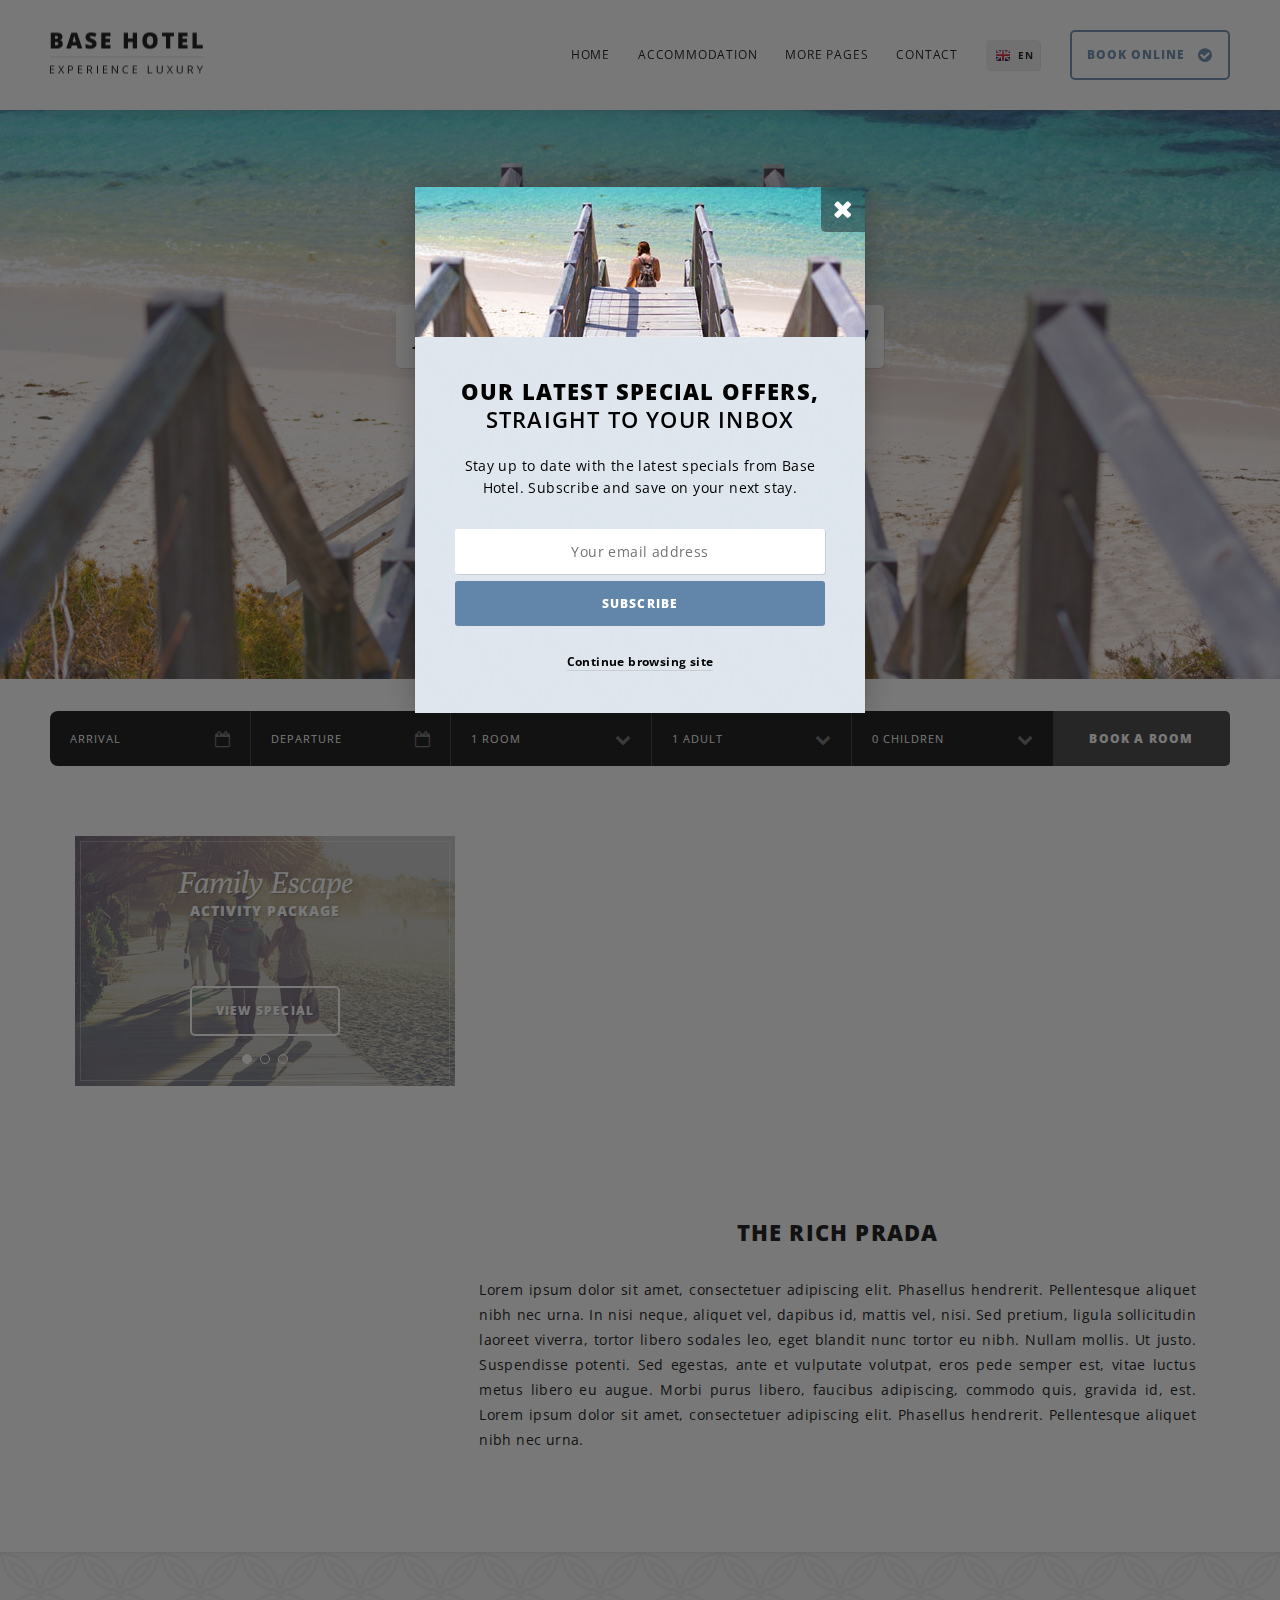
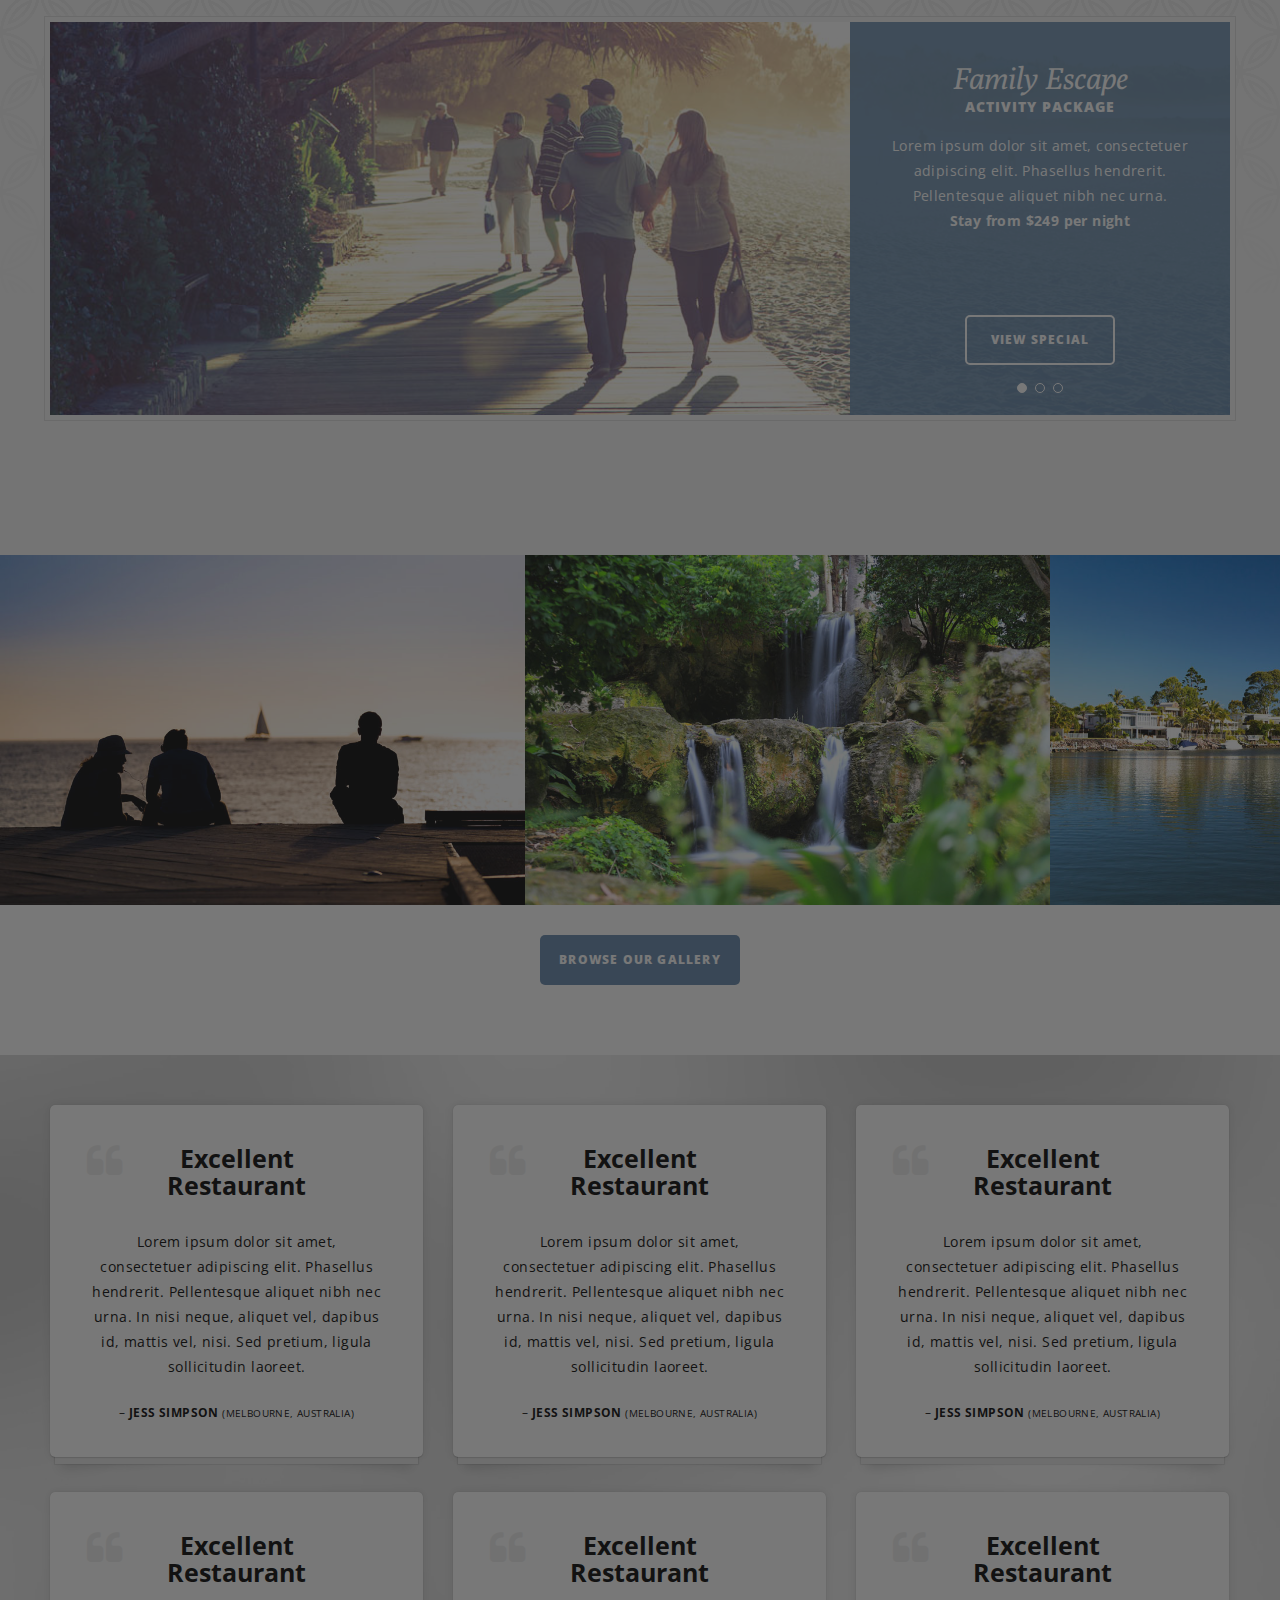
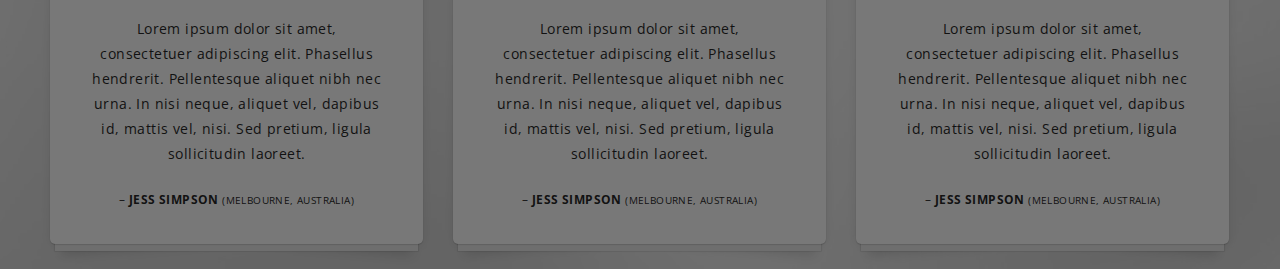
==== commit fa30a2be: "tambahan guest book footer" ====
--- a/index.html
+++ b/index.html
@@ -286,55 +286,58 @@
     </div>
     <!-- Gallery Slider | END -->
     <!-- Sitewide Extras | START -->
-    <div id="extras">
-    	<div class="centre ">
-            <!-- List Items (Specials Slider) | START -->
-            <div id="specials" class="list">
-                <div class="back">
-                    <div class="slider">
-                    	<div class="item">
-                        	<img alt="" src="preview/images/special-dine-1200.jpg" width="1200" height="400" />
-                            <div class="details">
-                                <a href="specials.html">
-                                    <div class="title">Family Escape<br />
-                                    <span>Activity Package</span></div>
-                                    <p>Lorem ipsum dolor sit amet, consectetuer adipiscing elit. Phasellus hendrerit. Pellentesque aliquet nibh nec urna.<br />
-                                    <strong>Stay from $249 per night</strong></p>
-                                    <div class="button"><span data-hover="View Special">View Special</span></div>
-                                </a>
-                            </div>
-                        </div>
-                        <div class="item">
-                        	<img alt="" src="preview/images/special-spa-1200.jpg" width="1200" height="400" />
-                            <div class="details">
-                                <a href="specials.html">
-                                    <div class="title">Rustic Charm<br />
-                                    <span>Restaurant Package</span></div>
-                                    <p>Lorem ipsum dolor sit amet, consectetuer adipiscing elit. Phasellus hendrerit. Pellentesque aliquet nibh nec urna.<br />
-                                    <strong>Stay from $249 per night</strong></p>
-                                    <div class="button"><span data-hover="View Special">View Special</span></div>
-                                </a>
-                            </div>
-                        </div>
-                        <div class="item">
-                        	<img alt="" src="preview/images/special-spa-1200.jpg" width="1200" height="400" />
-                            <div class="details">
-                                <a href="specials.html">
-                                    <div class="title">Rustic Charm<br />
-                                    <span>Restaurant Package</span></div>
-                                    <p>Lorem ipsum dolor sit amet, consectetuer adipiscing elit. Phasellus hendrerit. Pellentesque aliquet nibh nec urna.<br />
-                                    <strong>Stay from $249 per night</strong></p>
-                                    <div class="button"><span data-hover="View Special">View Special</span></div>
-                                </a>
-                            </div>
-                        </div>
-                    </div>
-                </div>
-                <div class="nav"></div>
-            </div>
-            <!-- List Items (Specials Slider) | END -->
-        </div>
-    </div>
+    <main id="guestbook">
+    	<div id="testimonials">
+            <figure>
+            	<div class="testimonial">
+                    <i class="fa fa-quote-left"></i>
+                    <h2>Excellent Restaurant</h2>
+                    <p>Lorem ipsum dolor sit amet, consectetuer adipiscing elit. Phasellus hendrerit. Pellentesque aliquet nibh nec urna. In nisi neque, aliquet vel, dapibus id, mattis vel, nisi. Sed pretium, ligula sollicitudin laoreet.</p>
+                    <p class="name">&ndash; <strong>Jess Simpson</strong> <span>(Melbourne, Australia)</span></p>
+                </div>
+            </figure>
+            <figure>
+            	<div class="testimonial">
+                    <i class="fa fa-quote-left"></i>
+                    <h2>Excellent Restaurant</h2>
+                    <p>Lorem ipsum dolor sit amet, consectetuer adipiscing elit. Phasellus hendrerit. Pellentesque aliquet nibh nec urna. In nisi neque, aliquet vel, dapibus id, mattis vel, nisi. Sed pretium, ligula sollicitudin laoreet.</p>
+                    <p class="name">&ndash; <strong>Jess Simpson</strong> <span>(Melbourne, Australia)</span></p>
+                </div>
+            </figure>
+            <figure>
+            	<div class="testimonial">
+                    <i class="fa fa-quote-left"></i>
+                    <h2>Excellent Restaurant</h2>
+                    <p>Lorem ipsum dolor sit amet, consectetuer adipiscing elit. Phasellus hendrerit. Pellentesque aliquet nibh nec urna. In nisi neque, aliquet vel, dapibus id, mattis vel, nisi. Sed pretium, ligula sollicitudin laoreet.</p>
+                    <p class="name">&ndash; <strong>Jess Simpson</strong> <span>(Melbourne, Australia)</span></p>
+                </div>
+            </figure>
+            <figure>
+            	<div class="testimonial">
+                    <i class="fa fa-quote-left"></i>
+                    <h2>Excellent Restaurant</h2>
+                    <p>Lorem ipsum dolor sit amet, consectetuer adipiscing elit. Phasellus hendrerit. Pellentesque aliquet nibh nec urna. In nisi neque, aliquet vel, dapibus id, mattis vel, nisi. Sed pretium, ligula sollicitudin laoreet.</p>
+                    <p class="name">&ndash; <strong>Jess Simpson</strong> <span>(Melbourne, Australia)</span></p>
+                </div>
+            </figure>
+            <figure>
+            	<div class="testimonial">
+                    <i class="fa fa-quote-left"></i>
+                    <h2>Excellent Restaurant</h2>
+                    <p>Lorem ipsum dolor sit amet, consectetuer adipiscing elit. Phasellus hendrerit. Pellentesque aliquet nibh nec urna. In nisi neque, aliquet vel, dapibus id, mattis vel, nisi. Sed pretium, ligula sollicitudin laoreet.</p>
+                    <p class="name">&ndash; <strong>Jess Simpson</strong> <span>(Melbourne, Australia)</span></p>
+                </div>
+            </figure>
+            <figure>
+            	<div class="testimonial">
+                    <i class="fa fa-quote-left"></i>
+                    <h2>Excellent Restaurant</h2>
+                    <p>Lorem ipsum dolor sit amet, consectetuer adipiscing elit. Phasellus hendrerit. Pellentesque aliquet nibh nec urna. In nisi neque, aliquet vel, dapibus id, mattis vel, nisi. Sed pretium, ligula sollicitudin laoreet.</p>
+                    <p class="name">&ndash; <strong>Jess Simpson</strong> <span>(Melbourne, Australia)</span></p>
+                </div>
+            </figure>
+        </div>
+    </main>
     <!-- Sitewide Extras | END -->
 </div>
 
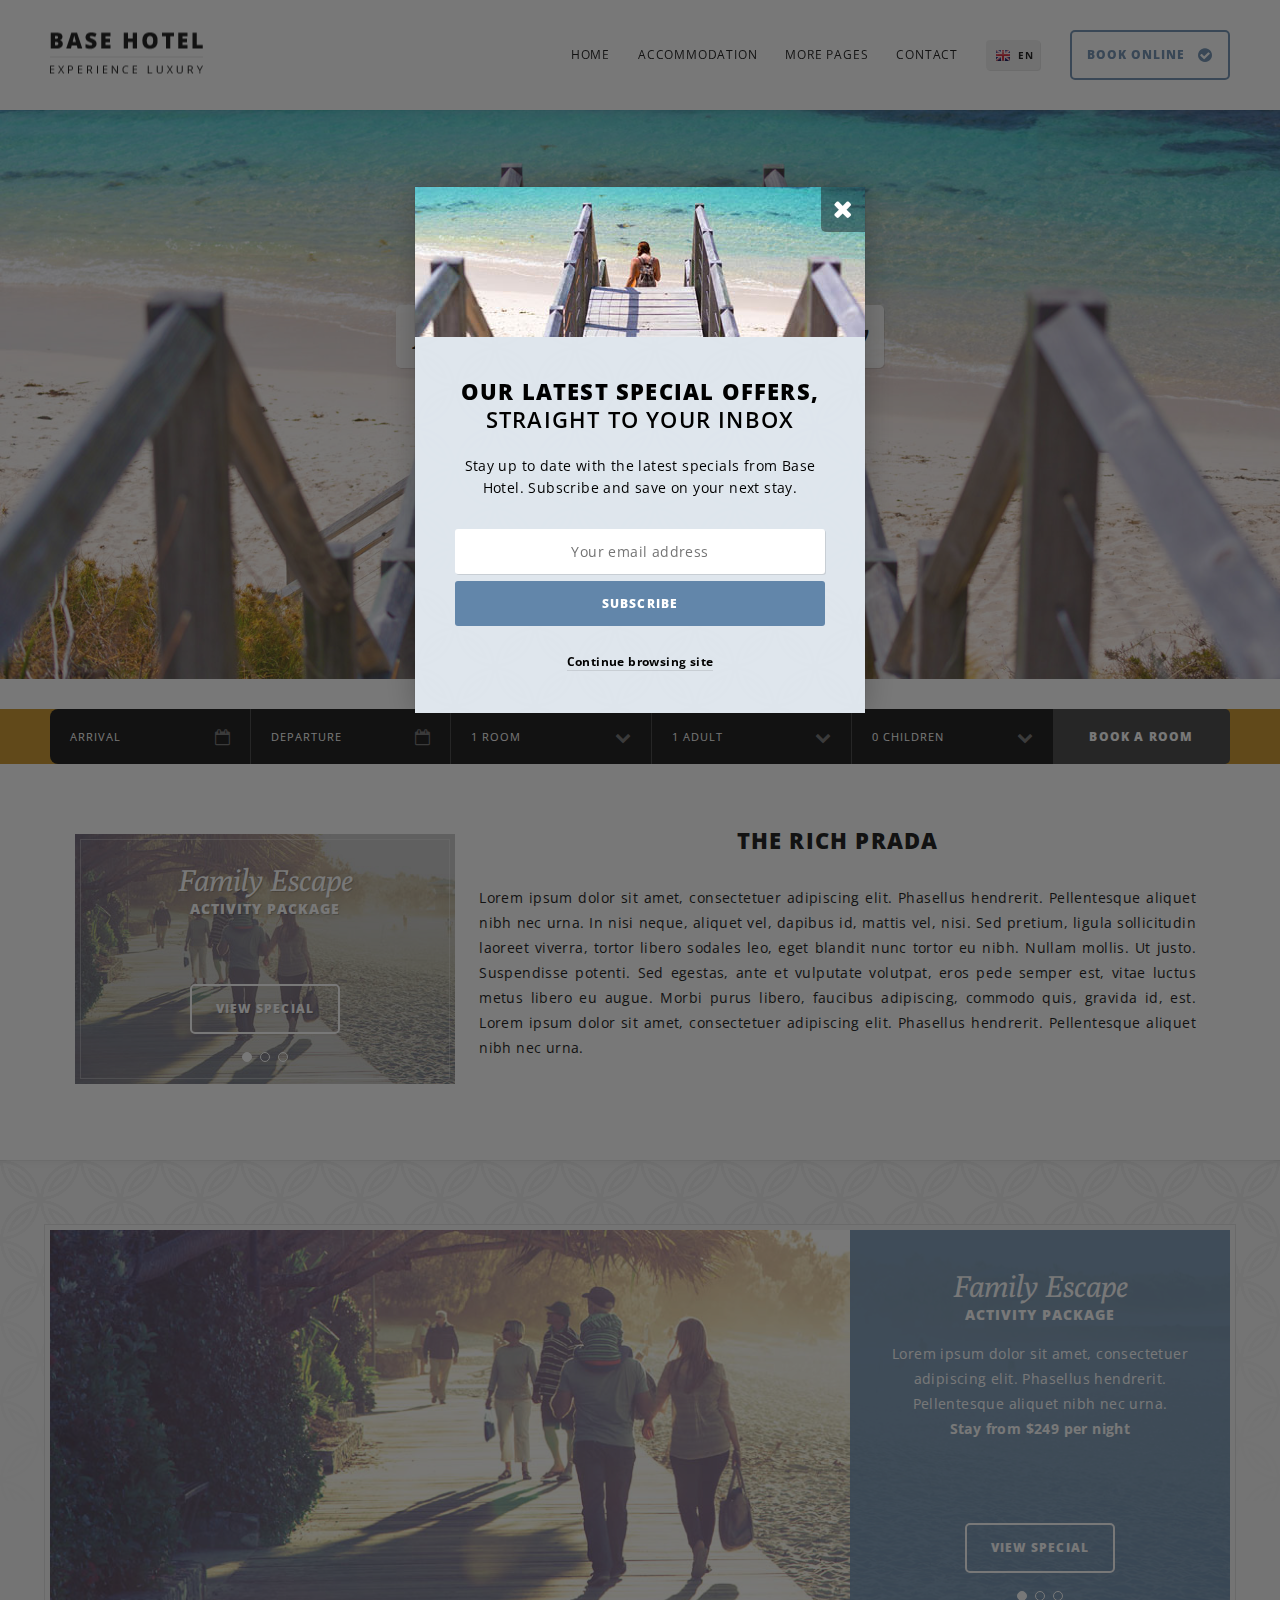
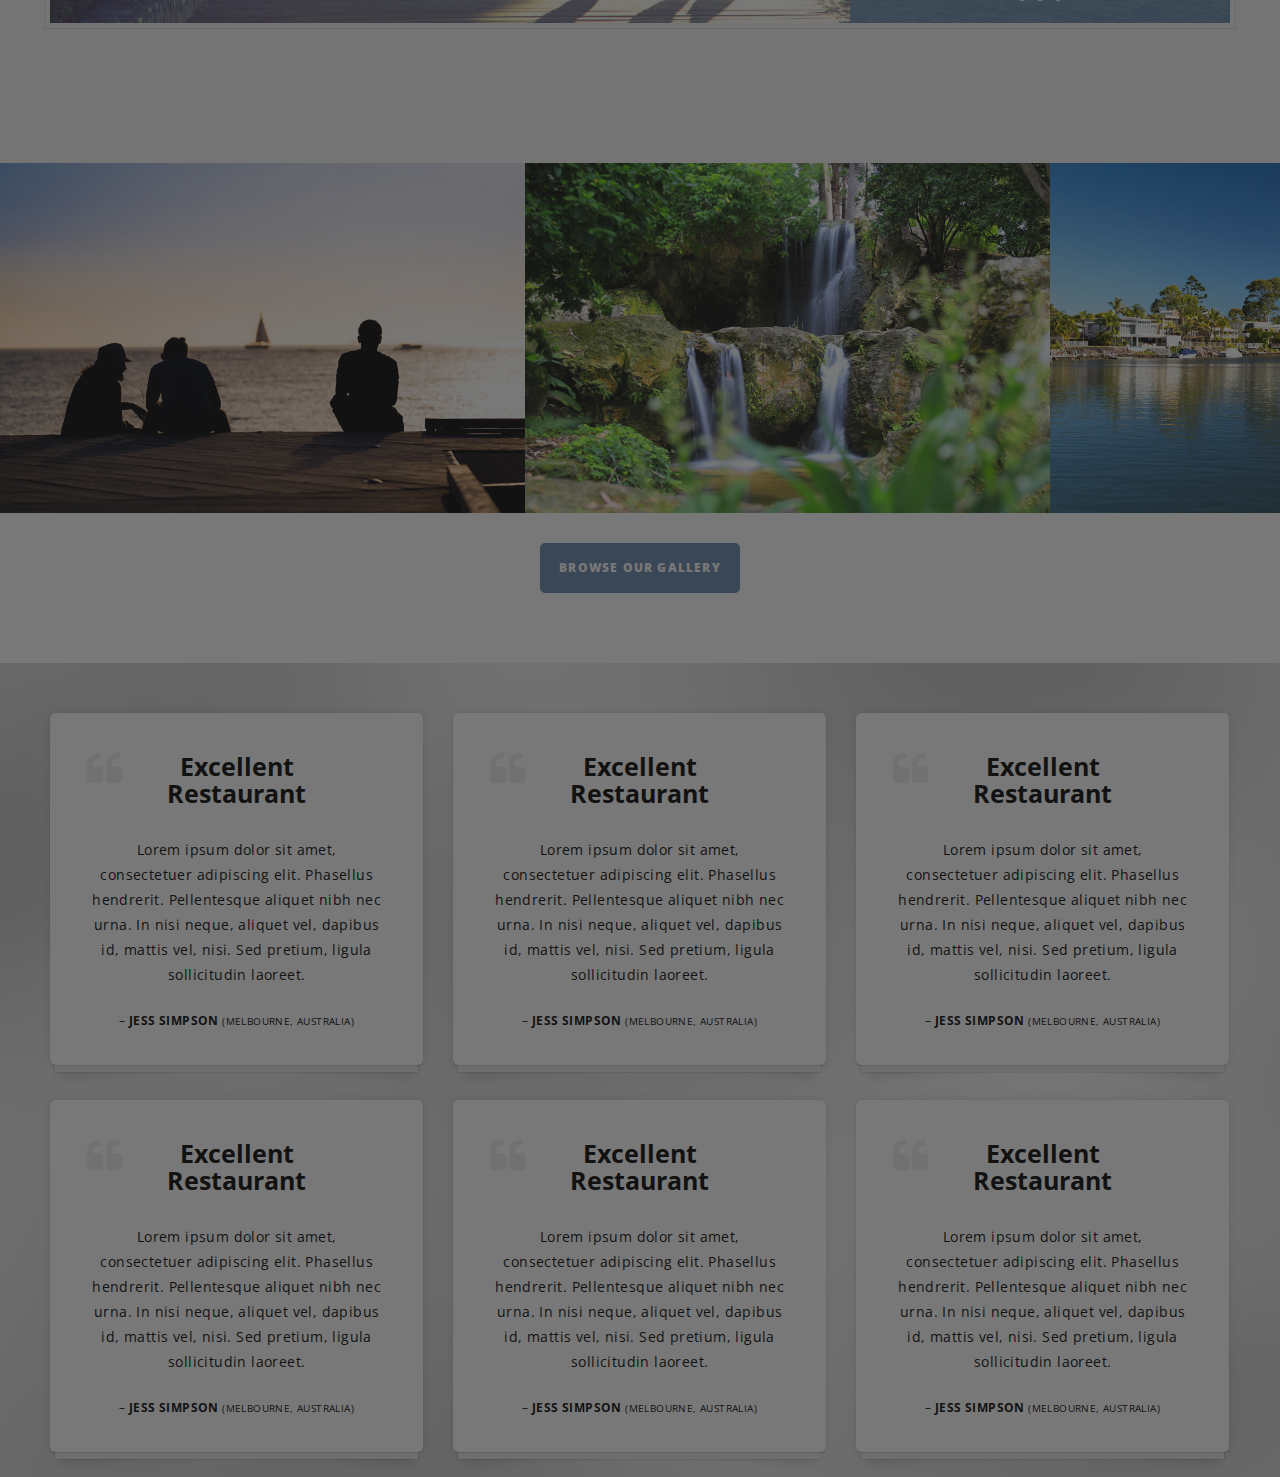
==== commit 0ca6f249: "onclick focus form booking" ====
--- a/index.html
+++ b/index.html
@@ -12,7 +12,7 @@
 <link class="pattern" rel="stylesheet" href="system/css/pattern-china.css">
 <link class="layout" rel="stylesheet" href="system/css/layout-full.css">
 <link class="background" rel="stylesheet" href="system/css/backgrounds.css">
-<link rel="stylesheet" href="maxcdn.bootstrapcdn.com/font-awesome/4.3.0/css/font-awesome.min.css">
+<link rel="stylesheet" href="font-awesome/4.3.0/css/font-awesome.min.css">
 <script src="system/js/plugins.js"></script>
 <script src="system/js/global.js"></script>
 <link rel="stylesheet" href="preview/css/styler.css">
@@ -131,42 +131,45 @@
         </div>
         <!-- Featured Slider | END -->
         <!-- Check Rates Banner | START -->
-        <div id="check" class="check2">
-        	<div class="centre">
-            	<form action="http://klayemorrison.com/themes/base/contact.php" method="post">
-                	<div class="field calendar"><input name="arrival" type="text" placeholder="Arrival" id="arrival" readonly /><i class="fa fa-calendar-o"></i></div>
-                    <div class="field calendar"><input name="departure" type="text" placeholder="Departure" id="departure" readonly /><i class="fa fa-calendar-o"></i></div>
-                    <div class="field select">
-                        <select name="rooms">
-                            <option value="1 Room">1 Room</option>
-                            <option value="2 Rooms">2 Rooms</option>
-                            <option value="3 Rooms">3 Rooms</option>
-                        </select>
-                        <i class="fa fa-chevron-down"></i>
-                    </div>
-                    <div class="field select">
-                        <select name="adults">
-                            <option value="1 Adult">1 Adult</option>
-                            <option value="2 Adults">2 Adults</option>
-                            <option value="3 Adults">3 Adults</option>
-                            <option value="4 Adults">4 Adults</option>
-                            <option value="5 Adults">5 Adults</option>
-                        </select>
-                        <i class="fa fa-chevron-down"></i>
-                    </div>
-                    <div class="field select">
-                        <select name="children">
-                        	<option value="0 Children">0 Children</option>
-                            <option value="1 Child">1 Child</option>
-                            <option value="2 Children">2 Children</option>
-                            <option value="3 Children">3 Children</option>
-                            <option value="4 Children">4 Children</option>
-                        </select>
-                        <i class="fa fa-chevron-down"></i>
-                    </div>
-                    <button><span data-hover="Book a Room">Book a Room</span></button>
-                </form>
-            </div>
+        <div id="form-booking-cover"></div>
+        <div id="form-booking-focus" class="focus-form">
+          <div id="check" class="check2 form-booking">
+            <div class="centre">
+              <form action="http://klayemorrison.com/themes/base/contact.php" method="post">
+                <div class="field calendar"><input name="arrival" type="text" placeholder="Arrival" id="arrival" readonly /><i class="fa fa-calendar-o"></i></div>
+                <div class="field calendar"><input name="departure" type="text" placeholder="Departure" id="departure" readonly /><i class="fa fa-calendar-o"></i></div>
+                <div class="field select">
+                  <select name="rooms">
+                    <option value="1 Room">1 Room</option>
+                    <option value="2 Rooms">2 Rooms</option>
+                    <option value="3 Rooms">3 Rooms</option>
+                  </select>
+                  <i class="fa fa-chevron-down"></i>
+                </div>
+                <div class="field select">
+                  <select name="adults">
+                    <option value="1 Adult">1 Adult</option>
+                    <option value="2 Adults">2 Adults</option>
+                    <option value="3 Adults">3 Adults</option>
+                    <option value="4 Adults">4 Adults</option>
+                    <option value="5 Adults">5 Adults</option>
+                  </select>
+                  <i class="fa fa-chevron-down"></i>
+                </div>
+                <div class="field select">
+                  <select name="children">
+                    <option value="0 Children">0 Children</option>
+                    <option value="1 Child">1 Child</option>
+                    <option value="2 Children">2 Children</option>
+                    <option value="3 Children">3 Children</option>
+                    <option value="4 Children">4 Children</option>
+                  </select>
+                  <i class="fa fa-chevron-down"></i>
+                </div>
+                <button><span data-hover="Book a Room">Book a Room</span></button>
+              </form>
+            </div>
+          </div>
         </div>
         <!-- Check Rates Banner | END -->
     </header>
--- a/system/css/tambahan.css
+++ b/system/css/tambahan.css
@@ -10,9 +10,9 @@
 } */
 
 /* Booking Room */
-.check2 {
+/* .check2 {
   margin-top: 32px !important;
-}
+} */
 
 .check2 .centre {
   border-radius: 8px 8px 8px 8px !important;
@@ -26,7 +26,7 @@
 
 main .col-1 {
   float: left;
-  padding: 70px 32px 70px 25px;
+  padding: 70px 0px 70px 25px;
 }
 main .col-2 {
   padding: 69px 84px 70px 16px;
@@ -50,6 +50,36 @@
   }
 }
 
+/* Form Booking  */
+.focus-form{
+  margin-top: 85px;
+  z-index: 0;
+}
+
+.form-booking{
+  width: 100%;
+  height: 100%;
+  background: #c58b15;
+  padding-top: 30px;
+  padding-bottom: 30px;
+}
+
+#form-booking-cover{
+  content: "";
+  pointer-events: all;
+  position: fixed;
+  top: 0;
+  left: 0;
+  width: 100%;
+  height: 100%;
+  opacity: 0;
+  background: #232a31;
+  background-attachment: fixed;
+  -webkit-transition: all .2s ease-out;
+  transition: all .2s ease-out;
+  z-index: 3;
+}
+
 
 
 .clearfix {
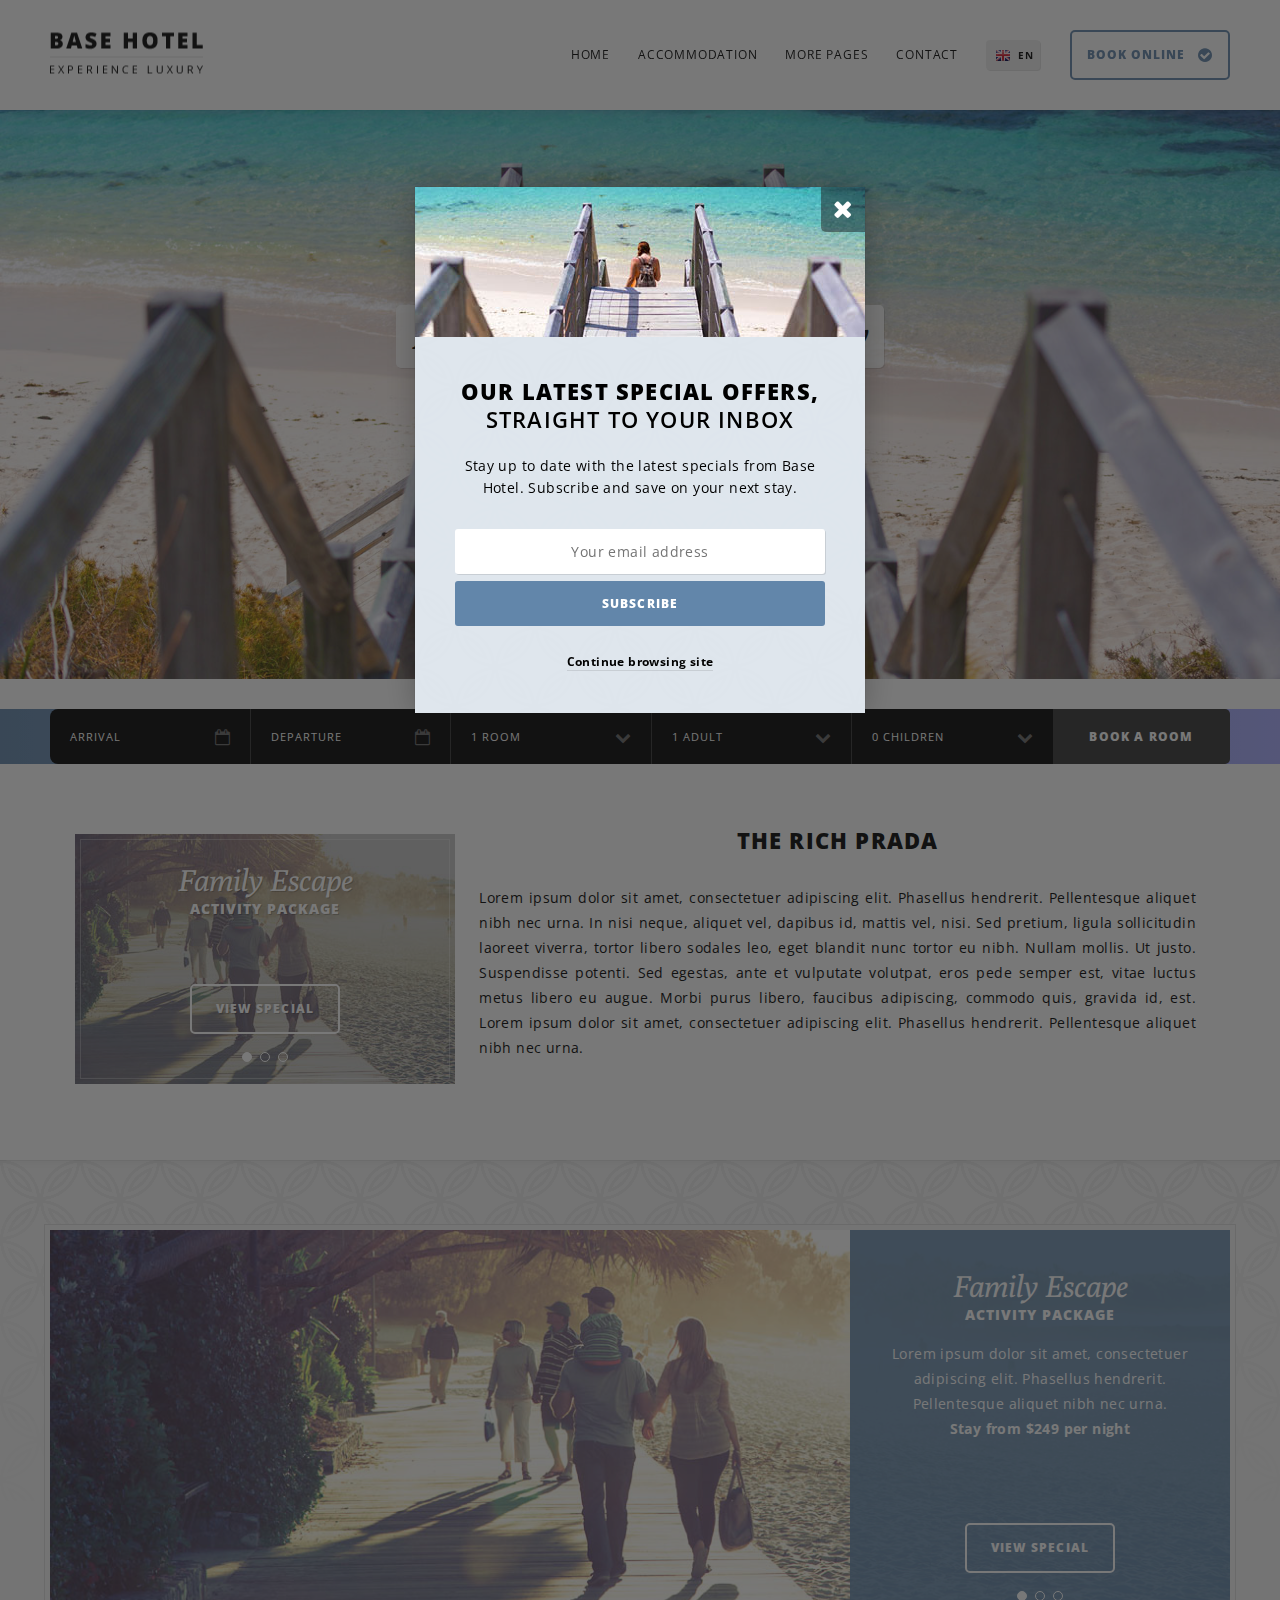
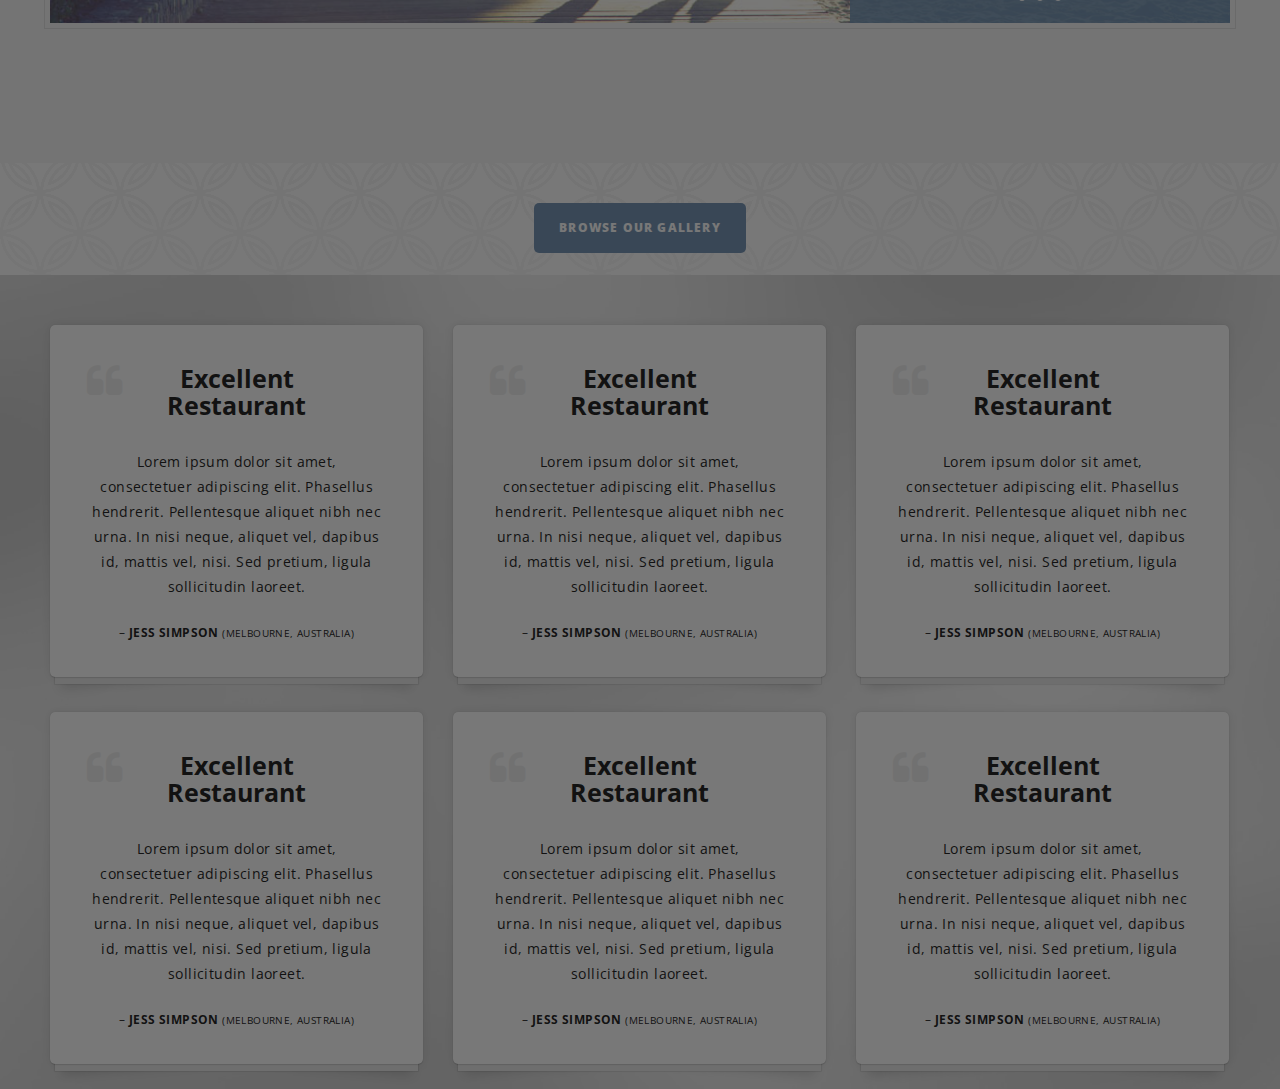
==== commit e9db2905: "fix gradient color form" ====
--- a/index.html
+++ b/index.html
@@ -275,18 +275,22 @@
             </div>
     <!-- Content | END -->
     <!-- Gallery Slider | START -->
-    <div id="galleryslider">
-    	<div class="slidecontainer">
-            <div class="slider"></div>
-            <div class="centre">
-                <div class="nav">
-                    <a class="prev"><i class="fa fa-chevron-left"></i></a>
-                    <a class="next"><i class="fa fa-chevron-right"></i></a>
-                </div>
-            </div>
+
+
+    <main>
+      <div>
+        <div id="instagram" class="slidecontainer">
+          <div id="feed"></div>
+          <!-- <div class="centre">
+            <div class="nav">
+              <a class="prev"><i class="fa fa-chevron-left"></i></a>
+              <a class="next"><i class="fa fa-chevron-right"></i></a>
+            </div>
+          </div> -->
         </div>
         <a href="gallery.html" class="button"><span data-hover="Browse Our Gallery">Browse Our Gallery</span></a>
-    </div>
+      </div>
+    </main>
     <!-- Gallery Slider | END -->
     <!-- Sitewide Extras | START -->
     <main id="guestbook">
--- a/system/css/tambahan.css
+++ b/system/css/tambahan.css
@@ -53,20 +53,23 @@
 /* Form Booking  */
 .focus-form{
   margin-top: 85px;
-  z-index: 0;
 }
 
 .form-booking{
   width: 100%;
   height: 100%;
-  background: #c58b15;
+  /* background: #c58b15; */
   padding-top: 30px;
   padding-bottom: 30px;
+  /* Gradient Color */
+  background: #4e54c8;  /* fallback for old browsers */
+  background: -webkit-linear-gradient(to right, #8f94fb, #4e54c8);  /* Chrome 10-25, Safari 5.1-6 */
+  background: linear-gradient(to right, #6286aa,  #a7abff); /* W3C, IE 10+/ Edge, Firefox 16+, Chrome 26+, Opera 12+, Safari 7+ */
 }
 
 #form-booking-cover{
+  pointer-events: none;
   content: "";
-  pointer-events: all;
   position: fixed;
   top: 0;
   left: 0;
@@ -80,7 +83,13 @@
   z-index: 3;
 }
 
-
+/* Image Instagram */
+div#instagram{
+  margin-bottom: -10px !important;
+}
+a.button {
+    margin-bottom: 15px;
+}
 
 .clearfix {
   clear: both;
